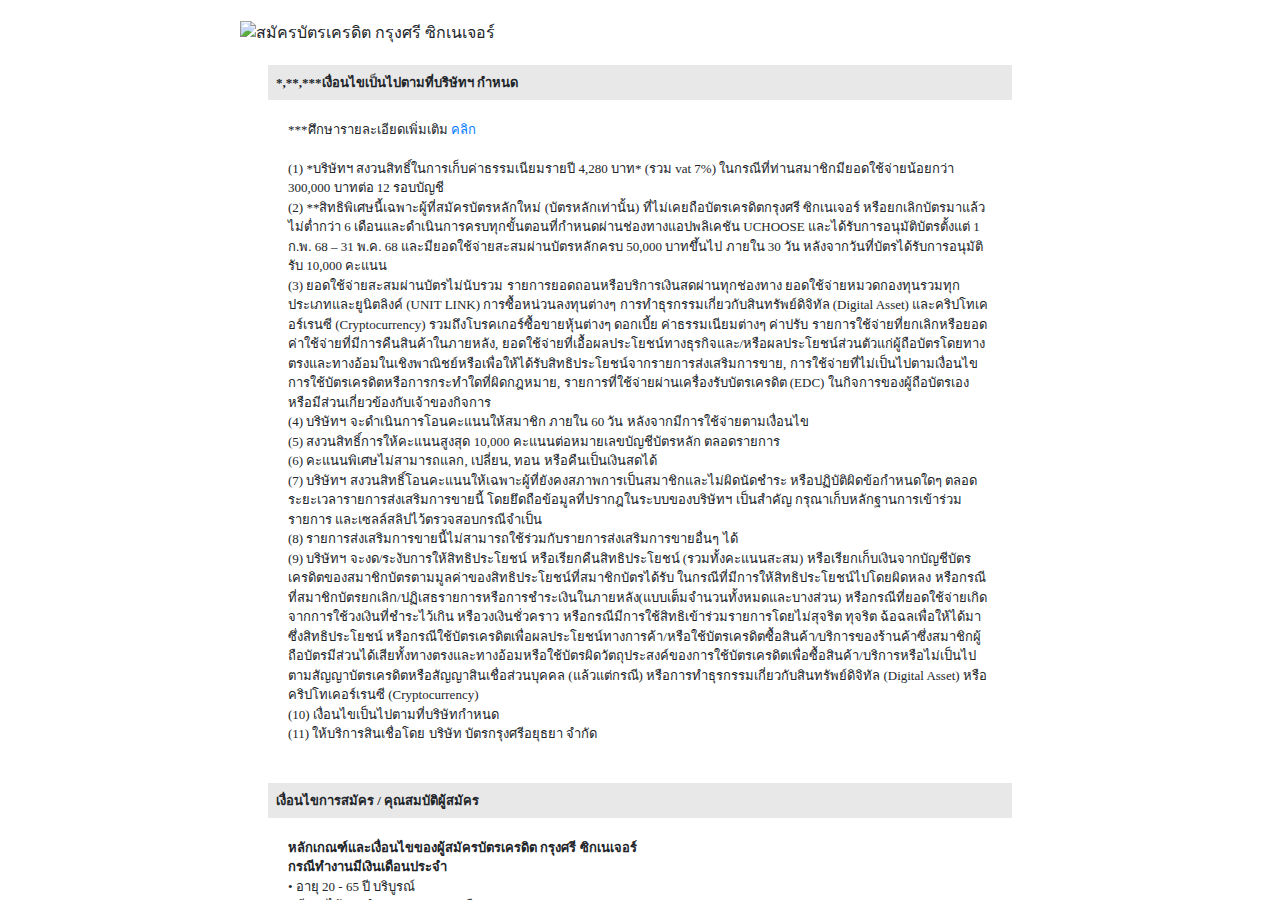
==== index.html @ 731d0615 "update" ====
<!DOCTYPE html>
<!-- saved from url=(0069)https://www.krungsricard.com/th/LandingPage/digital-lending-signature -->
<html>

<meta http-equiv="Content-Type" content="text/html; charset=UTF-8">
<link rel="stylesheet" href="./digital-lending-signature_files/font-awesome.min.css">

<!-- CookieConsent -->
<meta name="google-site-verification" content="HAxby0Kkz0b5xHrPKI75hPkQdBOJKYK7zUIDGdeRnGY">
<!-- CookieConsent -->

<meta http-equiv="Cache-Control" content="Public,max-age=600,must-revalidate">
<meta http-equiv="Cache-Control" content="no-cache, no-store">
<meta http-equiv="Pragma" content="no-cache">
<meta http-equiv="Expires" content="0">
<meta name="robots" content="noodp">
<meta name="googlebot" value="noimageindex,index,follow">
<meta name="viewport" content="width=device-width, initial-scale=1, maximum-scale=1">

<meta http-equiv="X-UA-Compatible" content="IE=edge, chrome=1">
<meta http-equiv="content-language" content="th-th">

<link href="https://fonts.googleapis.com/icon?family=Material+Icons" rel="stylesheet">
<link rel="stylesheet" href="./digital-lending-signature_files/stylesheet.css">
<link rel="stylesheet" href="./digital-lending-signature_files/bootstrap.min.css">
<link rel="stylesheet" href="./digital-lending-signature_files/swiper.min.css">
<link rel="stylesheet" href="./digital-lending-signature_files/cookiealert.css">
<link rel="stylesheet" href="./digital-lending-signature_files/main.css">
<link rel="stylesheet" href="./digital-lending-signature_files/stylesheet(1).css">
<script type="text/javascript" src="./digital-lending-signature_files/jquery.min.js"></script>

<head>

  <!-- Start VWO Async SmartCode -->
  <link rel="preconnect" href="https://dev.visualwebsiteoptimizer.com/">
  <script type="text/javascript" id="vwoCode">
    window._vwo_code || (function () {
      var account_id = 805184,
        version = 2.0,
        settings_tolerance = 2000,
        hide_element = 'body',
        hide_element_style = 'opacity:0 !important;filter:alpha(opacity=0) !important;background:none !important',
        /* DO NOT EDIT BELOW THIS LINE */
        f = false, w = window, d = document, v = d.querySelector('#vwoCode'), cK = '_vwo_' + account_id + '_settings', cc = {}; try { var c = JSON.parse(localStorage.getItem('_vwo_' + account_id + '_config')); cc = c && typeof c === 'object' ? c : {} } catch (e) { } var stT = cc.stT === 'session' ? w.sessionStorage : w.localStorage; code = { use_existing_jquery: function () { return typeof use_existing_jquery !== 'undefined' ? use_existing_jquery : undefined }, library_tolerance: function () { return typeof library_tolerance !== 'undefined' ? library_tolerance : undefined }, settings_tolerance: function () { return cc.sT || settings_tolerance }, hide_element_style: function () { return '{' + (cc.hES || hide_element_style) + '}' }, hide_element: function () { return typeof cc.hE === 'string' ? cc.hE : hide_element }, getVersion: function () { return version }, finish: function () { if (!f) { f = true; var e = d.getElementById('_vis_opt_path_hides'); if (e) e.parentNode.removeChild(e) } }, finished: function () { return f }, load: function (e) { var t = this.getSettings(), n = d.createElement('script'), i = this; if (t) { n.textContent = t; d.getElementsByTagName('head')[0].appendChild(n); if (!w.VWO || VWO.caE) { stT.removeItem(cK); i.load(e) } } else { n.fetchPriority = 'high'; n.src = e; n.type = 'text/javascript'; n.onerror = function () { _vwo_code.finish() }; d.getElementsByTagName('head')[0].appendChild(n) } }, getSettings: function () { try { var e = stT.getItem(cK); if (!e) { return } e = JSON.parse(e); if (Date.now() > e.e) { stT.removeItem(cK); return } return e.s } catch (e) { return } }, init: function () { if (d.URL.indexOf('__vwo_disable__') > -1) return; var e = this.settings_tolerance(); w._vwo_settings_timer = setTimeout(function () { _vwo_code.finish(); stT.removeItem(cK) }, e); var t = d.currentScript, n = d.createElement('style'), i = this.hide_element(), r = t && !t.async && i ? i + this.hide_element_style() : '', c = d.getElementsByTagName('head')[0]; n.setAttribute('id', '_vis_opt_path_hides'); v && n.setAttribute('nonce', v.nonce); n.setAttribute('type', 'text/css'); if (n.styleSheet) n.styleSheet.cssText = r; else n.appendChild(d.createTextNode(r)); c.appendChild(n); this.load('https://dev.visualwebsiteoptimizer.com/j.php?a=' + account_id + '&u=' + encodeURIComponent(d.URL) + '&vn=' + version) } }; w._vwo_code = code; code.init();
    })();
  </script>
  <script fetchpriority="high" src="./digital-lending-signature_files/j.php" type="text/javascript"></script>
  <!-- End VWO Async SmartCode -->
  <style>
    .spantree-toggler {
      position: fixed;
      padding: 4px 8px;
      top: calc(40% + var(--header-height, 0px) + var(--top-bar-height, 0px) + var(--system-header-height, 0px) + var(--performance-bar-height, 0px));
      transform: rotate(-90deg);
      transform-origin: top left;
      border-radius: 0px 0px 4px 4px;
      cursor: pointer;
      z-index: 10;
      box-shadow: 0px 0px 5px #000000d9;
      color: white;
      background: rgb(77, 61, 146);
    }

    /*# sourceMappingURL=[data-uri] */
  </style>
  <style>
    .spantree-loader {
      border-color: #f3f3f3;
      border-radius: 50%;
      border-style: solid;
      border-top-color: rgb(237, 153, 44);
      -webkit-animation: spantree-loader-spin 2s linear infinite;
      /* Safari */
      animation: spantree-loader-spin 2s linear infinite;
    }

    /* Safari */
    @-webkit-keyframes spantree-loader-spin {
      0% {
        -webkit-transform: rotate(0deg);
      }

      100% {
        -webkit-transform: rotate(360deg);
      }
    }

    @keyframes spantree-loader-spin {
      0% {
        transform: rotate(0deg);
      }

      100% {
        transform: rotate(360deg);
      }
    }

    /*# sourceMappingURL=[data-uri] */
  </style>
  <style>
    .spantree-tree-element {
      padding: 2px 15px 2px 0px;
      display: flex;
      height: 24px;
      align-items: center;
      width: max-content;
      text-decoration: none;
      color: inherit;
    }

    .spantree-tree-element:hover {
      text-decoration: none;
      color: inherit;
    }

    .spantree-child-list {
      list-style-type: none;
      padding: 0px 0px 0px 20px;
    }

    .spantree-tree-icon {
      width: 16px;
      text-align: center;
      margin-right: 2px;
      padding-bottom: 2px;
    }

    .spantree-file-icon {
      width: 22px;
      text-align: left;
    }

    .spantree-file-icon i {
      font-style: normal;
    }

    .spantree-item-name {
      width: max-content;
    }

    .spantree-arrow {
      font-style: normal;
    }

    .spantree-full-width-row {
      position: absolute;
      height: 24px;
      width: 100%;
      left: 0px;
      z-index: 5;
      opacity: 25%;
      background: transparent;
      transition: 0.2s background;
      box-sizing: border-box;
    }

    .spantree-full-width-row:hover {
      background: #6464ff;
      cursor: pointer;
    }

    .spantree-full-width-row:active {
      background: blue;
    }

    .spantree-active-row {
      border: 3px solid black;
      background: darkslategrey;
    }

    /*# sourceMappingURL=[data-uri] */
  </style>
  <style>
    .spantree-loader-wrapper {
      height: 100%;
      display: flex;
      justify-content: center;
      align-content: center;
      align-items: center;
    }

    .spantree-tree-list {
      scroll-behavior: smooth;
      overflow-y: auto;
      height: calc(100vh - 40px);
    }

    .spantree-tree-list::-webkit-scrollbar-track {
      background-color: #c9c9c9;
    }

    .spantree-tree-list::-webkit-scrollbar-corner {
      background-color: #c9c9c9;
    }

    .spantree-tree-list::-webkit-scrollbar {
      width: 8px;
      height: 8px;
    }

    .spantree-tree-list::-webkit-scrollbar-thumb {
      border-radius: 10px;
      -webkit-box-shadow: inset 0 0 6px rgba(0, 0, 0, 0.3);
      background-color: rgba(0, 0, 0, 0.5);
    }

    .spantree-parent-list {
      font-size: 0.875rem;
      padding: 0px 0px 0px 5px;
      list-style-type: none;
      width: max-content;
      min-width: 100%;
      position: relative;
    }

    /*# sourceMappingURL=[data-uri] */
  </style>
  <style>
    .spantree-resizer {
      width: 8px;
      position: relative;
      opacity: 100%;
    }

    .spantree-resizer:hover {
      cursor: col-resize;
    }

    /*# sourceMappingURL=[data-uri] */
  </style>
  <style>
    .spantree-tree-pane {
      position: fixed;
      display: flex;
      box-sizing: border-box;
      height: 100%;
      right: 0px !important;
      top: calc(0px + var(--header-height, 0px)) !important;
      bottom: 0px !important;
      left: 0px !important;
      font-size: 0.8em;
      z-index: 1000;
      transform: translate3d(0px, 0px, 0px);
      transition: transform 0.2s ease 0s;
      box-shadow: 2px 0px 8px #00000070;
    }

    .spantree-pane-main {
      height: 100%;
      width: 100%;
      position: absolute;
    }

    .spantree-pane-header {
      height: var(--top-bar-height, 40px);
      background-color: rgb(77, 61, 146);
      border-bottom: 1px #404040 solid;
      color: white;
      padding: 5px;
      display: flex;
      flex-direction: column;
      justify-content: space-around;
    }

    .spantree-close-button {
      cursor: pointer;
      margin: 0 4px;
    }

    .spantree-spread {
      display: flex;
      justify-content: space-between;
    }

    .spantree-tree-body {
      height: 100%;
      width: 100%;
    }

    .spantree-pane-details {
      display: inline-block;
      overflow: hidden;
      white-space: nowrap;
      text-overflow: ellipsis;
      font-weight: bold;
    }

    .spantree-pane-icons {
      min-width: 35px;
    }

    /*# sourceMappingURL=[data-uri] */
  </style>
  <style>
    .spantree-backdrop {
      width: 100%;
      height: 100%;
      position: fixed;
      z-index: 5000;
      left: 0;
      top: 0;
      background-color: rgba(0, 0, 0, 0.3);
    }

    /*# sourceMappingURL=[data-uri] */
  </style>
  <style>
    .spantree-search {
      position: fixed;
      z-index: 6000;
      background-color: white;
      min-width: 40%;
      border: 1px solid #ccc;
      box-shadow: 0px 0px 10px #00000040;
      left: 30%;
      top: 12%;
      box-sizing: border-box;
      border-radius: 3px;
      transition: all 0.3s ease-out;
    }

    .spantree-searchbar {
      padding: 10px;
    }

    .spantree-searchbar input {
      width: 100%;
      padding: 8px;
      border: 1px solid #bbbbbb;
      box-sizing: border-box;
    }

    .spantree-searchbar input:focus {
      border: 1px solid rgb(77, 61, 146);
      outline: none;
      box-shadow: 0px 0px 10px rgba(77, 61, 146, 0.25);
    }

    .spantree-search-results {
      overflow-y: scroll;
      overflow-x: hidden;
      max-height: 35vh;
    }

    .spantree-results-loading {
      color: grey;
    }

    .spantree-search-result {
      overflow-x: auto;
      padding: 5px 15px;
    }

    .spantree-search-result:hover {
      cursor: pointer;
    }

    .spantree-result-active {
      background: rgba(211, 211, 211, 0.5);
    }

    .spantree-search-result::-webkit-scrollbar {
      height: 0px;
    }

    .spantree-search-file {
      display: flex;
      font-size: 15px;
    }

    .spantree-search-filename {
      font-weight: 600;
      padding-left: 2px;
    }

    .spantree-search-filelocation {
      color: #919191;
      padding-left: 23px;
    }

    .spantree-in-fzy {
      color: rgb(77, 61, 146);
      font-weight: bold;
    }

    .spantree-search-term {
      margin-right: 10px;
    }

    .spantree-search-help {
      padding: 3px 8px 6px 8px;
      border-top: 1px solid #dddddd;
      font-size: 14px;
    }

    .spantree-search-help code {
      padding: 4px 6px;
    }

    .spantree-search-help-item {
      padding-right: 16px;
    }

    .spantree-search-help-item-icon {
      position: relative;
      font-size: 18px;
      top: 2px;
    }

    /*# sourceMappingURL=[data-uri] */
  </style>
  <style>
    /*# sourceMappingURL=[data-uri] */
  </style>
  <style type="text/css">
    .lf-progress {
      -webkit-appearance: none;
      -moz-apperance: none;
      width: 100%;
      /* margin: 0 10px; */
      height: 4px;
      border-radius: 3px;
      cursor: pointer;
    }

    .lf-progress:focus {
      outline: none;
      border: none;
    }

    .lf-progress::-moz-range-track {
      cursor: pointer;
      background: none;
      border: none;
      outline: none;
    }

    .lf-progress::-webkit-slider-thumb {
      -webkit-appearance: none !important;
      height: 13px;
      width: 13px;
      border: 0;
      border-radius: 50%;
      background: #0fccce;
      cursor: pointer;
    }

    .lf-progress::-moz-range-thumb {
      -moz-appearance: none !important;
      height: 13px;
      width: 13px;
      border: 0;
      border-radius: 50%;
      background: #0fccce;
      cursor: pointer;
    }

    .lf-progress::-ms-track {
      width: 100%;
      height: 3px;
      cursor: pointer;
      background: transparent;
      border-color: transparent;
      color: transparent;
    }

    .lf-progress::-ms-fill-lower {
      background: #ccc;
      border-radius: 3px;
    }

    .lf-progress::-ms-fill-upper {
      background: #ccc;
      border-radius: 3px;
    }

    .lf-progress::-ms-thumb {
      border: 0;
      height: 15px;
      width: 15px;
      border-radius: 50%;
      background: #0fccce;
      cursor: pointer;
    }

    .lf-progress:focus::-ms-fill-lower {
      background: #ccc;
    }

    .lf-progress:focus::-ms-fill-upper {
      background: #ccc;
    }

    .lf-player-container :focus {
      outline: 0;
    }

    .lf-popover {
      position: relative;
    }

    .lf-popover-content {
      display: inline-block;
      position: absolute;
      opacity: 1;
      visibility: visible;
      transform: translate(0, -10px);
      box-shadow: 0 2px 5px 0 rgba(0, 0, 0, 0.26);
      transition: all 0.3s cubic-bezier(0.75, -0.02, 0.2, 0.97);
    }

    .lf-popover-content.hidden {
      opacity: 0;
      visibility: hidden;
      transform: translate(0, 0px);
    }

    .lf-player-btn-container {
      display: flex;
      align-items: center;
    }

    .lf-player-btn {
      cursor: pointer;
      fill: #999;
      width: 14px;
    }

    .lf-player-btn.active {
      fill: #555;
    }

    .lf-popover {
      position: relative;
    }

    .lf-popover-content {
      display: inline-block;
      position: absolute;
      background-color: #ffffff;
      opacity: 1;

      transform: translate(0, -10px);
      box-shadow: 0 2px 5px 0 rgba(0, 0, 0, 0.26);
      transition: all 0.3s cubic-bezier(0.75, -0.02, 0.2, 0.97);
      padding: 10px;
    }

    .lf-popover-content.hidden {
      opacity: 0;
      visibility: hidden;
      transform: translate(0, 0px);
    }

    .lf-arrow {
      position: absolute;
      z-index: -1;
      content: '';
      bottom: -9px;
      border-style: solid;
      border-width: 10px 10px 0px 10px;
    }

    .lf-left-align,
    .lf-left-align .lfarrow {
      left: 0;
      right: unset;
    }

    .lf-right-align,
    .lf-right-align .lf-arrow {
      right: 0;
      left: unset;
    }

    .lf-text-input {
      border: 1px #ccc solid;
      border-radius: 5px;
      padding: 3px;
      width: 60px;
      margin: 0;
    }

    .lf-color-picker {
      display: flex;
      flex-direction: row;
      justify-content: space-between;
      height: 90px;
    }

    .lf-color-selectors {
      display: flex;
      flex-direction: column;
      justify-content: space-between;
    }

    .lf-color-component {
      display: flex;
      flex-direction: row;
      font-size: 12px;
      align-items: center;
      justify-content: center;
    }

    .lf-color-component strong {
      width: 40px;
    }

    .lf-color-component input[type='range'] {
      margin: 0 0 0 10px;
    }

    .lf-color-component input[type='number'] {
      width: 50px;
      margin: 0 0 0 10px;
    }

    .lf-color-preview {
      font-size: 12px;
      display: flex;
      flex-direction: column;
      align-items: center;
      justify-content: space-between;
      padding-left: 5px;
    }

    .lf-preview {
      height: 60px;
      width: 60px;
    }

    .lf-popover-snapshot {
      width: 150px;
    }

    .lf-popover-snapshot h5 {
      margin: 5px 0 10px 0;
      font-size: 0.75rem;
    }

    .lf-popover-snapshot a {
      display: block;
      text-decoration: none;
    }

    .lf-popover-snapshot a:before {
      content: '⥼';
      margin-right: 5px;
    }

    .lf-popover-snapshot .lf-note {
      display: block;
      margin-top: 10px;
      color: #999;
    }

    .lf-player-controls>div {
      margin-right: 5px;
      margin-left: 5px;
    }

    .lf-player-controls>div:first-child {
      margin-left: 0px;
    }

    .lf-player-controls>div:last-child {
      margin-right: 0px;
    }
  </style>
</head>

<body>
  <section class="">
    <div
      style="background-color: #ffffff; position: fixed; top: 0; left: 0; z-index: 999999; width: 100%; height: 100%; padding: 20px; overflow-x: auto;">
      <div style="max-width:800px;margin:0 auto;"><img alt="สมัครบัตรเครดิต กรุงศรี ซิกเนเจอร์" class="img-responsive"
          src="https://www.krungsricard.com/KrungsriCreditCard/media/html/UChoose_Banner_Signature-ACQ-Feb-Jun25.jpg"
          width="100%">
        <table align="center" border="0" cellpadding="0" width="88%">
          <tbody>
            <tr>
              <td>&nbsp;</td>
            </tr>
          </tbody>
        </table>
        <font size="2"> </font>

        <table align="center" border="0" cellpadding="0" width="93%">
          <tbody>
            <tr>
              <td>
                <table bgcolor="#ece9e9" border="0" cellpadding="8" cellspacing="0" style="width:100%;">
                  <tbody>
                    <tr>
                      <td bgcolor="#e8e8e8">
                        <font size="2"><b>*,**,***เงื่อนไขเป็นไปตามที่บริษัทฯ กำหนด</b></font>
                      </td>
                    </tr>
                  </tbody>
                </table>
              </td>
            </tr>
          </tbody>
        </table>
        <font size="2"> </font>

        <table align="center" border="0" cellpadding="0" width="88%">
          <tbody>
            <tr>
              <td><br>
                <font size="2">***ศึกษารายละเอียดเพิ่มเติม&nbsp;<a
                    href="https://www.krungsricard.com/th/Product/creditcard/Krungsri-signature">คลิก</a></font><br>
                <br>
                (1) *บริษัทฯ สงวนสิทธิ์ในการเก็บค่าธรรมเนียมรายปี 4,280 บาท* (รวม vat 7%)
                ในกรณีที่ท่านสมาชิกมียอดใช้จ่ายน้อยกว่า 300,000 บาทต่อ 12 รอบบัญชี<br>
                (2) **สิทธิพิเศษนี้เฉพาะผู้ที่สมัครบัตรหลักใหม่ (บัตรหลักเท่านั้น) ที่ไม่เคยถือบัตรเครดิตกรุงศรี
                ซิกเนเจอร์ หรือยกเลิกบัตรมาแล้วไม่ต่ำกว่า 6 เดือนและดำเนินการครบทุกขั้นตอนที่กำหนดผ่านช่องทางแอปพลิเคชัน
                UCHOOSE และได้รับการอนุมัติบัตรตั้งแต่ 1 ก.พ. 68 – 31 พ.ค. 68 และมียอดใช้จ่ายสะสมผ่านบัตรหลักครบ 50,000
                บาทขึ้นไป ภายใน 30 วัน หลังจากวันที่บัตรได้รับการอนุมัติ รับ 10,000 คะแนน<br>
                (3) ยอดใช้จ่ายสะสมผ่านบัตรไม่นับรวม รายการยอดถอนหรือบริการเงินสดผ่านทุกช่องทาง
                ยอดใช้จ่ายหมวดกองทุนรวมทุกประเภทและยูนิตลิงค์ (UNIT LINK) การซื้อหน่วนลงทุนต่างๆ
                การทำธุรกรรมเกี่ยวกับสินทรัพย์ดิจิทัล (Digital Asset) และคริปโทเคอร์เรนซี (Cryptocurrency)
                รวมถึงโบรคเกอร์ซื้อขายหุ้นต่างๆ ดอกเบี้ย ค่าธรรมเนียมต่างๆ ค่าปรับ
                รายการใช้จ่ายที่ยกเลิกหรือยอดค่าใช้จ่ายที่มีการคืนสินค้าในภายหลัง,
                ยอดใช้จ่ายที่เอื้อผลประโยชน์ทางธุรกิจและ/หรือผลประโยชน์ส่วนตัวแก่ผู้ถือบัตรโดยทางตรงและทางอ้อมในเชิงพาณิชย์หรือเพื่อให้ได้รับสิทธิประโยชน์จากรายการส่งเสริมการขาย,
                การใช้จ่ายที่ไม่เป็นไปตามเงื่อนไขการใช้บัตรเครดิตหรือการกระทำใดที่ผิดกฎหมาย,
                รายการที่ใช้จ่ายผ่านเครื่องรับบัตรเครดิต (EDC) ในกิจการของผู้ถือบัตรเอง
                หรือมีส่วนเกี่ยวข้องกับเจ้าของกิจการ<br>
                (4) บริษัทฯ จะดำเนินการโอนคะแนนให้สมาชิก ภายใน 60 วัน หลังจากมีการใช้จ่ายตามเงื่อนไข<br>
                (5) สงวนสิทธิ์การให้คะแนนสูงสุด 10,000 คะแนนต่อหมายเลขบัญชีบัตรหลัก ตลอดรายการ<br>
                (6) คะแนนพิเศษไม่สามารถแลก, เปลี่ยน, ทอน หรือคืนเป็นเงินสดได้<br>
                (7) บริษัทฯ สงวนสิทธิ์โอนคะแนนให้เฉพาะผู้ที่ยังคงสภาพการเป็นสมาชิกและไม่ผิดนัดชำระ
                หรือปฏิบัติผิดข้อกำหนดใดๆ ตลอดระยะเวลารายการส่งเสริมการขายนี้ โดยยึดถือข้อมูลที่ปรากฎในระบบของบริษัทฯ
                เป็นสำคัญ กรุณาเก็บหลักฐานการเข้าร่วมรายการ และเซลล์สลิปไว้ตรวจสอบกรณีจำเป็น<br>
                (8) รายการส่งเสริมการขายนี้ไม่สามารถใช้ร่วมกับรายการส่งเสริมการขายอื่นๆ ได้<br>
                (9) บริษัทฯ จะงด/ระงับการให้สิทธิประโยชน์ หรือเรียกคืนสิทธิประโยชน์ (รวมทั้งคะแนนสะสม)
                หรือเรียกเก็บเงินจากบัญชีบัตรเครดิตของสมาชิกบัตรตามมูลค่าของสิทธิประโยชน์ที่สมาชิกบัตรได้รับ
                ในกรณีที่มีการให้สิทธิประโยชน์ไปโดยผิดหลง
                หรือกรณีที่สมาชิกบัตรยกเลิก/ปฏิเสธรายการหรือการชำระเงินในภายหลัง(แบบเต็มจำนวนทั้งหมดและบางส่วน)
                หรือกรณีที่ยอดใช้จ่ายเกิดจากการใช้วงเงินที่ชำระไว้เกิน หรือวงเงินชั่วคราว
                หรือกรณีมีการใช้สิทธิเข้าร่วมรายการโดยไม่สุจริต ทุจริต ฉ้อฉลเพื่อให้ได้มาซึ่งสิทธิประโยชน์
                หรือกรณีใช้บัตรเครดิตเพื่อผลประโยชน์ทางการค้า/หรือใช้บัตรเครดิตซื้อสินค้า/บริการของร้านค้าซึ่งสมาชิกผู้ถือบัตรมีส่วนได้เสียทั้งทางตรงและทางอ้อมหรือใช้บัตรผิดวัตถุประสงค์ของการใช้บัตรเครดิตเพื่อซื้อสินค้า/บริการหรือไม่เป็นไปตามสัญญาบัตรเครดิตหรือสัญญาสินเชื่อส่วนบุคคล
                (แล้วแต่กรณี) หรือการทำธุรกรรมเกี่ยวกับสินทรัพย์ดิจิทัล (Digital Asset) หรือคริปโทเคอร์เรนซี
                (Cryptocurrency)<br>
                (10) เงื่อนไขเป็นไปตามที่บริษัทกำหนด<br>
                (11) ให้บริการสินเชื่อโดย บริษัท บัตรกรุงศรีอยุธยา จำกัด<br>
                <br>
                <font size="2">
                  <font size="2">&nbsp;</font>
                </font>
              </td>
            </tr>
          </tbody>
        </table>

        <table align="center" border="0" cellpadding="0" width="93%">
          <tbody>
            <tr>
              <td>
                <table bgcolor="#ece9e9" border="0" cellpadding="8" cellspacing="0" style="width:100%;">
                  <tbody>
                    <tr>
                      <td bgcolor="#e8e8e8">
                        <font size="2"><strong>เงื่อนไขการสมัคร / คุณสมบัติผู้สมัคร</strong></font>
                      </td>
                    </tr>
                  </tbody>
                </table>
              </td>
            </tr>
          </tbody>
        </table>
        <font size="2"> </font>

        <table align="center" border="0" cellpadding="0" width="88%">
          <tbody>
            <tr>
              <td>
                <table border="0" cellpadding="0" cellspacing="0" width="100%">
                  <tbody>
                    <tr>
                      <td><br>
                        <font size="2"><strong>หลักเกณฑ์และเงื่อนไขของผู้สมัครบัตรเครดิต กรุงศรี ซิกเนเจอร์</strong><br>
                          <strong>กรณีทำงานมีเงินเดือนประจำ</strong><br>
                          • อายุ 20 - 65 ปี บริบูรณ์<br>
                          • มีรายได้ประจำ 70,000 บาทต่อเดือน<br>
                          • มีเบอร์โทรศัพท์มือถือ และที่ทำงานที่สามารถติดต่อได้<br>
                          <br>
                          <strong>เอกสารประกอบการพิจารณา</strong><br>
                          <strong>ผู้สมัครบัตรหลัก</strong><br>
                          • สำเนาบัตรประชาชนด้านหน้าและด้านหลัง<br>
                          • สลิปเงินเดือนที่พิมพ์จากคอมพิวเตอร์เดือนล่าสุด หรือหนังสือรับรองรายได้<br>
                          • สำเนาหน้าแรกของบัญชีธนาคารและส่วนที่เป็นบัญชีเงินเดือนเข้านับจากปัจจุบันย้อนหลัง 6 เดือน<br>
                          <br>
                          <strong>กรณีประกอบธุรกิจส่วนตัวหรือเจ้าของธุรกิจ</strong><br>
                          • มีกระแสเงินหมุนเวียนบัญชีธนาคารขาเข้าย้อนหลัง 6 เดือน นับจากเดือนปัจจุบัน ขั้นต่ำต่อเดือน
                          1,400,000 บาท<br>
                          • อายุ 20 - 65 ปี บริบูรณ์<br>
                          • บัญชีธนาคารเปิดมานานกว่า 1 ปี<br>
                          • จดทะเบียนการค้า/บริษัท/ห้างหุ้นส่วน ตั้งแต่ 1 ปีขึ้นไป<br>
                          • มีเบอร์โทรศัพท์มือถือ และที่ทำงานที่สามารถติดต่อได้<br>
                          <br>
                          <strong>เอกสารประกอบการพิจารณา<br>
                            ผู้สมัครบัตรหลัก</strong><br>
                          • สำเนาบัตรประชาชนด้านหน้าและด้านหลัง<br>
                          • ใบทะเบียนการค้า หรือหนังสือรับรองบริษัท หรือห้างหุ้นส่วน&nbsp;<br>
                          • สำเนาหน้าแรกของบัญชีธนาคารและส่วนที่เป็นรายการนับจากปัจจุบันยัอนหลัง 6 เดือน
                          (ควรเป็นบัญชีประเภทออมทรัพย์หรือกระแสรายวันที่ใช้หมุนเวียนเงินของกิจการ) กรณีใช้บัญชีบริษัท
                          ให้แนบสำเนาบัญชีรายชื่อผู้ถือหุ้นปัจจุบัน
                        </font><br>
                        <br>
                        &nbsp;
                      </td>
                    </tr>
                  </tbody>
                </table>
              </td>
            </tr>
          </tbody>
        </table>
        <font size="2"> </font>

        <table align="center" border="0" cellpadding="0" width="93%">
          <tbody>
            <tr>
              <td>
                <table bgcolor="#ece9e9" border="0" cellpadding="8" cellspacing="0" style="width:100%;">
                  <tbody>
                    <tr>
                      <td bgcolor="#e8e8e8">
                        <font size="2">
                          <font color="#000" size="2">
                            <font color="#000"><strong>อัตราดอกเบี้ย ค่าบริการ
                                ค่าปรับและค่าธรรมเนียมประเภทต่างๆ</strong></font>
                          </font>
                        </font>
                      </td>
                    </tr>
                  </tbody>
                </table>
              </td>
            </tr>
          </tbody>
        </table>
        <font size="2">
          <font color="#000" size="2">
            <font color="#000"> </font>
          </font>
        </font>

        <table align="center" border="0" cellpadding="0" width="88%">
          <tbody>
            <tr>
              <td><br>
                <font size="2">
                  <font color="#000" size="2">
                    <font color="#000"><a href="./digital-lending-signature_files/fee-table.jpg"><img
                          alt="บัตรเครดิต กรุงศรี" class="img-responsive"
                          src="https://www.krungsricard.com/KrungsriCreditCard/media/dlanding/fee-table.jpg"
                          style="width: 100%;"></a></font><br>
                    &nbsp;
                  </font>
                </font>
              </td>
            </tr>
          </tbody>
        </table>
      </div>
    </div>

    <style type="text/css">
      #get-header {
        display: none;
      }

      header .ctn-main-menu {
        display: none;
      }

      .footer-mb-bottom {
        display: none;
      }

      .fb-root {
        display: none;
      }

      .cookieModal {
        display: none;
      }

      .fb-customerchat {
        display: none;
      }

      footer .footer-tp {
        display: none;
      }

      footer .footer-bp {
        display: none;
      }

      li {
        font-size: 13px;
      }

      table {
        border-collapse: collapse;
        font-size: 13px;
      }
    </style>

    <style type="text/css">
      #get-header {
        display: none;
      }

      header .ctn-main-menu {
        display: none;
      }

      .footer-mb-bottom {
        display: none;
      }

      .fb-root {
        display: none;
      }

      .cookieModal {
        display: none;
      }

      .fb-customerchat {
        display: none;
      }

      footer .footer-tp {
        display: none;
      }

      footer .footer-bp {
        display: none;
      }
    </style>

  </section>
  <section id="RegOnlineForm" class="ctn-regis-form pd-0" style=" height: 100%; padding-bottom: 150px;">
    <div class="container">
      <div class="row justify-content-center">
        <style>
          .ctn-regis-form h3 {
            margin-top: 30px;
          }

          label {
            color: #58595B;
          }

          #condition_form {
            text-align: left;
            padding: 0.5rem 0;
            color: #58595B;
            display: block;
          }

          #condition_form img {
            width: 100px !important;
            height: 100px !important;
          }

          input[type="submit"] {
            position: absolute;
            bottom: -240px;
            margin: 0 auto 60px auto;
            left: 50%;
            transform: translateX(-50%);
          }
        </style>
        <div class="col-12 col-lg-8 regis-custom-form position-relative" style="">

        </div>
        <div id="condition_form" class="col-12 col-lg-8 pd-15"></div>
        <div class="col-12 col-lg-8 captcha d-none">
          <div class="row">
            <div class="col-6 col-lg-3">
              <input name="code" class="form-control my-0" placeholder=""
                style="border: solid 1px #dee2e6; border-radius: 0; ">
            </div>
            <div class="col-4 col-lg-3 text-left" style="height: 40px;">
              <canvas id="canvas" style="height: 40px; width: auto;" width="100" height="40"></canvas>
            </div>
          </div>
        </div>
      </div>
    </div>
  </section>
  <style type="text/css">
    #get-header {
      display: none;
    }

    header .ctn-main-menu {
      display: none;
    }

    .footer-mb-bottom {
      display: none;
    }

    .fb-root {
      display: none;
    }

    .cookieModal {
      display: none;
    }

    .fb-customerchat {
      display: none;
    }

    footer .footer-tp {
      display: none;
    }

    footer .footer-bp {
      display: none;
    }
  </style>
  <script type="text/javascript" src="./digital-lending-signature_files/jquery-captcha.min.js"></script>

  <script>
    const captcha = new Captcha($("#canvas"), {
      length: 4,
    });

    $(document).ready(function () {
      let check_booleen = $("#statueHidden").text();

      if (check_booleen == "True") {
        $('#get-header').addClass("d-none");
        $('#get-footer').addClass("d-none");

      }

      else if (check_booleen == "False") {
        $('#get-header').addClass("d-block");
        $('#get-footer').addClass("d-block");
      }


      var status = false;
      var form_id = $('form').attr('id');

      if (form_id == undefined) {
        $('.captcha').addClass('d-none');
        $('#RegOnlineForm').addClass('pd-0');
        $('.pd-top-30').addClass('pd-0');
      }

      function getUrlParameter(sParam) {
        var sPageURL = window.location.search.substring(1),
          sURLVariables,
          sParameterName,
          i;

        var sPageURLSplit = window.location.hash.split('?');

        if (sPageURLSplit.length == 1) {
          sURLVariables = sPageURL.split('&');
        }

        if (sPageURLSplit.length == 2) {
          sURLVariables = sPageURLSplit[1].split('&');
        }

        for (i = 0; i < sURLVariables.length; i++) {
          sParameterName = sURLVariables[i].split('=');

          if (sParameterName[0] === sParam) {
            return sParameterName[1] === undefined ? true : decodeURIComponent(sParameterName[1]);
          }
        }
      }




      let utm_source = getUrlParameter('utm_source')
      let utm_medium = getUrlParameter('utm_medium');
      let utm_campaign = getUrlParameter('utm_campaign');
      let utm_term = getUrlParameter('utm_term');
      let utm_content = getUrlParameter('utm_content');
      let utm_gclid = getUrlParameter('gclid');

      $('input[type="submit"]').on('click', function () {

        let code = $('input[name="code"]').val();
        let getStatus = captcha.valid($('input[name="code"]').val());
        status = getStatus;



        if (status == true) {

          $('#' + form_id + '_utm_source_Value').val(utm_source);
          $('#' + form_id + '_utm_medium_Value').val(utm_medium);
          $('#' + form_id + '_utm_campaign_Value').val(utm_campaign);
          $('#' + form_id + '_utm_term_Value').val(utm_term);
          $('#' + form_id + '_utm_content_Value').val(utm_content);
          $('#' + form_id + '_ReferrerSource_Value').val("");
          $('#' + form_id + '_GoogleClickID_Value').val(utm_gclid);
          $('#' + form_id + '_Status_SelectedValue').val("รอดำเนินการ");
          // sc code //
          $('#' + form_id + '_code_Value').val(code);
          $('#' + form_id + '_CardForRegister_Value').val();
          //alert(code);

        }

        else if (status == false) {
          status = false;
          alert("กรุณากรอกรหัสยืนยันมาตรฐานความปลอดภัยของเว็บไซต์");
          return false;
          //location.reload();
        }
      });
    });
  </script>

</body>

</html>
---- digital-lending-signature_files/stylesheet.css ----
/*! Generated by Font Squirrel (https://www.fontsquirrel.com) on August 27, 2020 */



@font-face {
    font-family: 'krungsri_simplemedium';
    src: url('krungsri_simple_med-webfont.eot');
    src: url('krungsri_simple_med-webfont.eot?#iefix') format('embedded-opentype'),
         url('krungsri_simple_med-webfont.woff2') format('woff2'),
         url('krungsri_simple_med-webfont.woff') format('woff'),
         url('krungsri_simple_med-webfont.ttf') format('truetype');
    font-weight: normal;
    font-style: normal;

}
---- digital-lending-signature_files/cookiealert.css ----
/*
 * Bootstrap Cookie Alert by Wruczek
 * https://github.com/Wruczek/Bootstrap-Cookie-Alert
 * Released under MIT license
 */
---- digital-lending-signature_files/main.css ----
@charset "UTF-8";
/********** library **********/
/********** main-style **********/
/********** main-color **********/
/********** main-font **********/
html {
  font-size: 100%; }

body {
  font-family: "krungsri_simplemedium"; }
  body a {
    text-decoration: none !important; }

/* รวบรวม font-size ของทุกๆ กล่องเนื้อหาเอาไว้ที่ส่วนนี้ พร้อมกับตั้งชื่อให้สื่อความหมาย */
/* สร้าง function สำหรับใช้ดึงค่า font-size ตามชื่อกล่องที่ระบุ */
/* สร้าง mixin สำหรับการกำหนด font-size โดยใช้หน่วย rem */
/* example "@include font-size(getFontSize('large'));" */
::-webkit-input-placeholder {
  /* Chrome/Opera/Safari */
  color: #9B9B9B; }

::-moz-placeholder {
  /* Firefox 19+ */
  color: #9B9B9B; }

:-ms-input-placeholder {
  /* IE 10+ */
  color: #9B9B9B; }

:-moz-placeholder {
  /* Firefox 18- */
  color: #9B9B9B; }

dl, ol, ul {
  margin-top: 1rem;
  margin-bottom: 1rem; }

select {
  -webkit-appearance: none;
  -moz-appearance: none;
  text-indent: 1px;
  text-overflow: ''; }

select::-ms-expand {
  display: none; }

/********************************* font ******************************/
h1 {
  font-size: 17px;
  font-size: 1.7rem; }
  @media only screen and (max-width: 480px) {
    h1 {
      font-size: 17px;
      font-size: 1.7rem; } }

h2 {
  font-size: 17px;
  font-size: 1.7rem; }
  @media only screen and (max-width: 480px) {
    h2 {
      font-size: 14px;
      font-size: 1.4rem; } }

h3 {
  font-size: 15px;
  font-size: 1.5rem; }

h4 {
  font-size: 11px;
  font-size: 1.1rem; }
  @media only screen and (max-width: 603px) {
    h4 {
      font-size: 10px;
      font-size: 1rem; } }
  @media only screen and (max-width: 480px) {
    h4 {
      font-size: 10px;
      font-size: 1rem; } }

h5 {
  font-size: 10px;
  font-size: 1rem; }

p {
  font-size: 9px;
  font-size: 0.9rem; }
  @media only screen and (max-width: 480px) {
    p {
      font-size: 8px;
      font-size: 0.8rem; } }

label {
  font-size: 8px;
  font-size: 0.8rem; }
  @media only screen and (max-width: 480px) {
    label {
      font-size: 7px;
      font-size: 0.7rem; } }

.document {
  color: #333;
  font-size: 0.8rem;
  margin: 0.8rem 1rem; }

.disabled {
  display: none; }

/********************************* banner ******************************/
.banner-lg {
  max-width: 100%;
  width: 100%;
  height: auto;
  display: block; }
  @media only screen and (max-width: 603px) {
    .banner-lg {
      display: none; } }

.banner-xs {
  max-width: 100%;
  width: 100%;
  height: auto;
  display: none; }
  @media only screen and (max-width: 603px) {
    .banner-xs {
      display: block; } }

/********************************* button ******************************/
button:focus {
  outline: none; }

.border-0 {
  border: 0; }

.btn-yellow-inline, .btn-brown-inline {
  display: -moz-inline-stack;
  display: inline-block;
  *display: inline;
  vertical-align: top;
  zoom: 1;
  -webkit-border-radius: 10px;
  -moz-border-radius: 10px;
  -ms-border-radius: 10px;
  border-radius: 10px;
  -webkit-transition: 0.4s;
  -moz-transition: 0.4s;
  -ms-transition: 0.4s;
  transition: 0.4s;
  padding: 10px 5px;
  width: 130px;
  background-color: #FFD400;
  text-align: center;
  color: #6F5F5E !important;
  cursor: pointer;
  outline: none;
  border: none; }
  .btn-yellow-inline p, .btn-brown-inline p {
    margin-bottom: 0;
    color: #333; }
  .btn-yellow-inline .ico-location, .btn-brown-inline .ico-location {
    max-width: 15px;
    position: relative;
    top: -3px; }
  .btn-yellow-inline:hover, .btn-brown-inline:hover {
    background-color: #ffe254; }

.btn-brown-inline {
  background-color: #6F5F5E;
  cursor: pointer; }
  .btn-brown-inline p {
    color: #FFF; }
  .btn-brown-inline:hover {
    background-color: #3c3636; }

.btn-yellow-inline-sm {
  display: -moz-inline-stack;
  display: inline-block;
  *display: inline;
  vertical-align: top;
  zoom: 1;
  -webkit-border-radius: 5px;
  -moz-border-radius: 5px;
  -ms-border-radius: 5px;
  border-radius: 5px;
  padding: 5px 15px;
  background-color: #FFD400;
  -webkit-transition: 0.4s;
  -moz-transition: 0.4s;
  -ms-transition: 0.4s;
  transition: 0.4s; }
  .btn-yellow-inline-sm p {
    margin-bottom: 0;
    color: #6F5F5E;
    font-size: 8px;
    font-size: 0.8rem; }
  .btn-yellow-inline-sm:hover {
    background-color: #ffe254; }

.btn-brown-inline-sm {
  display: -moz-inline-stack;
  display: inline-block;
  *display: inline;
  vertical-align: top;
  zoom: 1;
  -webkit-border-radius: 5px;
  -moz-border-radius: 5px;
  -ms-border-radius: 5px;
  border-radius: 5px;
  padding: 5px 15px;
  background-color: #6F5F5E;
  cursor: pointer;
  -webkit-transition: 0.4s;
  -moz-transition: 0.4s;
  -ms-transition: 0.4s;
  transition: 0.4s; }
  .btn-brown-inline-sm p {
    margin-bottom: 0;
    color: #FFF;
    font-size: 8px;
    font-size: 0.8rem; }
  .btn-brown-inline-sm h5 {
    margin-bottom: 0;
    color: #FFF; }
  .btn-brown-inline-sm:hover {
    background-color: #988584; }

/********************************* menu left side ***************************/
/********************************* menu left side ***************************/
/********************************* orther comp ******************************/
.inline-block {
  display: -moz-inline-stack;
  display: inline-block;
  *display: inline;
  vertical-align: top;
  zoom: 1; }

.h-95 {
  height: 95%; }

.block {
  display: block; }

.pointer {
  cursor: pointer; }

.vt-bot {
  vertical-align: bottom !important; }

.bold {
  font-weight: bold; }

.border-radius-0 {
  border-radius: 0 !important; }

.border-yellow {
  width: 100%;
  border-bottom: solid 2px #FFD400;
  line-height: 0;
  display: -moz-inline-stack;
  display: inline-block;
  *display: inline;
  vertical-align: top;
  zoom: 1; }

.border-e {
  border: 0.5px solid #EEE; }

.border-e-1-line {
  border-bottom: 0.5px solid #EEE;
  line-height: 0;
  display: -moz-inline-stack;
  display: inline-block;
  *display: inline;
  vertical-align: top;
  zoom: 1;
  width: 100%; }

.border-solid-gray {
  border: 1px solid #DBDBDB; }

.obj-ab-right {
  position: absolute;
  bottom: 0;
  right: 15px;
  padding: 0 !important;
  margin-bottom: 1rem; }
  @media only screen and (max-width: 800px) {
    .obj-ab-right {
      position: relative; } }

.ctn-breadcrumb .breadcrumb-before {
  display: -moz-inline-stack;
  display: inline-block;
  *display: inline;
  vertical-align: top;
  zoom: 1;
  padding-right: 0.5rem; }
.ctn-breadcrumb .breadcrumb-list:last-child:after {
  content: ''; }
.ctn-breadcrumb .breadcrumb-list {
  font-size: 8px;
  font-size: 0.8rem;
  display: inline;
  vertical-align: text-bottom; }
  .ctn-breadcrumb .breadcrumb-list:after {
    padding: 0 0.25rem 0 0.5rem;
    content: '|'; }
  .ctn-breadcrumb .breadcrumb-list a {
    color: #3A3A3A; }
.ctn-breadcrumb .active a {
  color: #7D8E9C; }

.element-search {
  position: relative;
  margin: 5px auto; }
  .element-search input {
    padding: 5px 15px;
    border: 1px solid #6F5F5E;
    -webkit-border-radius: 5px;
    -moz-border-radius: 5px;
    -ms-border-radius: 5px;
    border-radius: 5px;
    color: #58595B;
    outline: none;
    font-size: 7px;
    font-size: 0.7rem;
    width: 100%;
    height: 32px; }
  .element-search .btn-search {
    margin: 0;
    padding: 10px 10px;
    border-radius: 0 5px 5px 0;
    background-color: #FFD400;
    color: #6F5F5E;
    display: -moz-inline-stack;
    display: inline-block;
    *display: inline;
    vertical-align: top;
    zoom: 1;
    font-size: 7px;
    font-size: 0.7rem;
    cursor: pointer;
    position: absolute;
    top: -1px;
    right: 15px;
    height: 33px; }
    .element-search .btn-search img {
      width: 14px;
      margin-right: 7px;
      position: relative;
      top: -3px; }
    .element-search .btn-search:hover {
      background-color: #ffe254; }

.element-select {
  margin: 5px auto; }
  .element-select select {
    padding: 7px 15px;
    width: 100%;
    border: solid 1px #6F5F5E;
    -webkit-border-radius: 5px;
    -moz-border-radius: 5px;
    -ms-border-radius: 5px;
    border-radius: 5px;
    font-size: 7px;
    font-size: 0.7rem;
    color: #58595B;
    background-image: url("../images/ico/arrow-y.png");
    background-position: 95%;
    background-repeat: no-repeat;
    outline: none; }

.space-top-section {
  padding-top: 140px !important; }
  @media only screen and (max-width: 800px) {
    .space-top-section {
      padding-top: 70px !important; } }

.bd-radius-0 {
  border-radius: 0 !important; }

.bd-radius-10 {
  -webkit-border-radius: 10px;
  -moz-border-radius: 10px;
  -ms-border-radius: 10px;
  border-radius: 10px; }

.bd-radius-15 {
  -webkit-border-radius: 15px;
  -moz-border-radius: 15px;
  -ms-border-radius: 15px;
  border-radius: 15px; }

.line-w-transparent {
  margin-top: 10px;
  background-color: rgba(255, 255, 255, 0.3);
  width: 50%;
  height: 1px;
  display: -moz-inline-stack;
  display: inline-block;
  *display: inline;
  vertical-align: top;
  zoom: 1; }

.txt-after-arrow, .ctn-card-detail .txt-content-beside .txt-after-arrow-center {
  text-align: right; }
  .txt-after-arrow div, .ctn-card-detail .txt-content-beside .txt-after-arrow-center div {
    cursor: pointer; }
  .txt-after-arrow a, .ctn-card-detail .txt-content-beside .txt-after-arrow-center a {
    color: #909090;
    display: -moz-inline-stack;
    display: inline-block;
    *display: inline;
    vertical-align: top;
    zoom: 1;
    -webkit-transition: 0.4s;
    -moz-transition: 0.4s;
    -ms-transition: 0.4s;
    transition: 0.4s; }
    .txt-after-arrow a img, .ctn-card-detail .txt-content-beside .txt-after-arrow-center a img {
      display: -moz-inline-stack;
      display: inline-block;
      *display: inline;
      vertical-align: top;
      zoom: 1;
      -webkit-transition: 0.4s;
      -moz-transition: 0.4s;
      -ms-transition: 0.4s;
      transition: 0.4s;
      margin: 2px 0px 3px 5px; }
    .txt-after-arrow a p, .ctn-card-detail .txt-content-beside .txt-after-arrow-center a p {
      display: -moz-inline-stack;
      display: inline-block;
      *display: inline;
      vertical-align: top;
      zoom: 1;
      font-size: 8px;
      font-size: 0.8rem;
      margin-bottom: 0; }
    .txt-after-arrow a:hover, .ctn-card-detail .txt-content-beside .txt-after-arrow-center a:hover {
      color: #6F5F5E; }
      .txt-after-arrow a:hover img, .ctn-card-detail .txt-content-beside .txt-after-arrow-center a:hover img {
        margin-left: 10px; }

.light-box a:not([href]):hover {
  color: #FFF !important;
  text-decoration: none; }

.modal-main .modal-dialog {
  margin-bottom: 5rem; }
.modal-main .modal-content {
  padding: 30px;
  color: #58595B; }
  .modal-main .modal-content p {
    font-size: 0.8rem; }
  @media only screen and (max-width: 575px) {
    .modal-main .modal-content {
      padding: 30px 15px; } }
.modal-main .modal-header {
  border-bottom: 0;
  padding: 0; }
  .modal-main .modal-header .close {
    position: absolute;
    top: 30px;
    right: 30px;
    opacity: 1;
    outline: none;
    z-index: 99; }
    .modal-main .modal-header .close img {
      max-width: 30px; }
  .modal-main .modal-header .title-header {
    margin-bottom: 15px;
    padding-bottom: 15px;
    width: 100%;
    border-bottom: 2px solid #FFD400; }
    .modal-main .modal-header .title-header p {
      margin-bottom: 0;
      color: #58595B; }
.modal-main .modal-body {
  padding: 10px 0 0 0;
  font-size: 8px;
  font-size: 0.8rem;
  line-height: 24px; }
  .modal-main .modal-body img {
    max-width: 100%;
    position: relative !important;
    height: auto !important;
    width: auto !important; }
  .modal-main .modal-body hr {
    margin-top: 1.5rem;
    margin-bottom: 1.5rem; }
  .modal-main .modal-body p {
    margin-bottom: 0; }
  .modal-main .modal-body ul {
    padding-inline-start: 35px; }
    .modal-main .modal-body ul li {
      padding-bottom: 0.25rem; }
      .modal-main .modal-body ul li p {
        font-size: 8px;
        font-size: 0.8rem; }
.modal-main .modal-code {
  text-align: center;
  padding: 30px 15px 0 15px;
  font-size: 8px;
  font-size: 0.8rem; }
  .modal-main .modal-code label {
    border: 1px solid #CCC;
    border-radius: 5px;
    padding: 10px 5px;
    max-width: 150px;
    width: 100%;
    margin-bottom: 0;
    height: 40px;
    display: -moz-inline-stack;
    display: inline-block;
    *display: inline;
    vertical-align: top;
    zoom: 1; }
  .modal-main .modal-code .btn-model-copy {
    padding: 12px 15px;
    height: 40px;
    border-radius: 0 5px 5px 0;
    margin-left: -10px;
    background-color: #FFD400;
    display: -moz-inline-stack;
    display: inline-block;
    *display: inline;
    vertical-align: top;
    zoom: 1;
    cursor: pointer; }
.modal-main .bd-t-y {
  border-top: 2px solid #FFD400; }

.pagination-normal .disabled {
  opacity: 0; }
.pagination-normal .page-item {
  background-color: rgba(255, 255, 255, 0.3) !important; }
  .pagination-normal .page-item .page-link {
    z-index: 3;
    color: #58595B;
    background-color: transparent !important;
    border-color: transparent; }
  .pagination-normal .page-item:hover .page-link {
    color: #909090 !important; }
.pagination-normal .active .page-link {
  z-index: 3;
  color: #FFD400;
  background-color: transparent;
  border-color: transparent; }

.social-bar-mobile .ico-social {
  -webkit-border-radius: 50%;
  -moz-border-radius: 50%;
  -ms-border-radius: 50%;
  border-radius: 50%;
  display: -moz-inline-stack;
  display: inline-block;
  *display: inline;
  vertical-align: top;
  zoom: 1;
  position: relative;
  width: 100%;
  background-color: #FFF;
  width: 35px;
  height: 35px;
  color: #715f5f; }
  .social-bar-mobile .ico-social > i {
    font-size: 18px;
    position: absolute;
    top: 50%;
    left: 50%;
    transform: translate(-50%, -50%); }

.arrow-animate {
  display: -moz-inline-stack;
  display: inline-block;
  *display: inline;
  vertical-align: top;
  zoom: 1;
  position: relative;
  animation: mymove 1s infinite; }
@keyframes mymove {
  from {
    left: -15px; }
  to {
    left: 0px; } }
@media only screen and (max-width: 603px) {
  .ctn-table-respon-scroll {
    overflow: auto;
    position: relative; } }
.ctn-table-respon-scroll .icon-move-position {
  position: absolute;
  bottom: 15px;
  left: 15px;
  z-index: 99;
  animation: ldio-ccytc9yu5kt 3s cubic-bezier(0, 0.2, 0.8, 1) infinite; }
@keyframes ldio-ccytc9yu5kt {
  0% {
    opacity: 1; }
  50% {
    opacity: 0; }
  100% {
    opacity: 1; } }
.ctn-table-respon-scroll .ctn-tb-yellow {
  padding: 15px;
  border-radius: 15px;
  min-width: 600px; }
  .ctn-table-respon-scroll .ctn-tb-yellow tr, .ctn-table-respon-scroll .ctn-tb-yellow th, .ctn-table-respon-scroll .ctn-tb-yellow td {
    border: solid 1px #f8f8f8 !important;
    text-align: center;
    color: #6F5F5E;
    font-size: 9px;
    font-size: 0.9rem; }
  .ctn-table-respon-scroll .ctn-tb-yellow tr:first-child {
    border: 0; }
    .ctn-table-respon-scroll .ctn-tb-yellow tr:first-child th:first-child {
      border-radius: 15px 0 0 0;
      border-left: 0;
      border-top: 0; }
    .ctn-table-respon-scroll .ctn-tb-yellow tr:first-child th:last-child {
      border-radius: 0 15px 0 0;
      border-right: 0;
      border-top: 0; }
  .ctn-table-respon-scroll .ctn-tb-yellow tr:last-child td:last-child {
    border-radius: 0 0 15px 0; }
  .ctn-table-respon-scroll .ctn-tb-yellow tr:last-child td:first-child {
    border-radius: 0 0 0 15px; }
  .ctn-table-respon-scroll .ctn-tb-yellow th {
    background-color: #FFD400;
    font-weight: normal; }

/******************************** screen *****************************/
/********************************* color ******************************/
.yellow {
  color: #FFD400; }

.gray {
  color: #909090; }

.darkgray {
  color: #58595B; }

.brown {
  color: #6F5F5E !important; }

.dark {
  color: #363636; }

.red {
  color: #E21415; }

.bg-yellow {
  background-color: #FFD400 !important; }

.bg-gray {
  background-color: #909090 !important; }

.bg-lightgray {
  background-color: #F9F9F9 !important; }

.bg-white {
  background-color: #FFF !important; }

/********************************* space ******************************/
.pd-t-30 {
  padding-top: 30px !important;
  padding-bottom: 0 !important; }

.pd-l-15 {
  padding-left: 15px; }

.pd-t-0-l-15 {
  padding: 0 15px; }

.pd-0 {
  padding: 0 !important; }

.pd-t-60-l-0 {
  padding: 60px 0 !important; }

.pd-t-60-l-15 {
  padding: 60px 15px !important; }

.pd-t-30-l-0 {
  padding: 30px 0 !important; }

.pd-t-30-l-15 {
  padding: 30px 15px; }

.pd-top-60 {
  padding-top: 60px; }

.pd-top-30 {
  padding-top: 30px; }

.pd-top-15 {
  padding-top: 15px; }

.pd-bot-15 {
  padding-bottom: 15px; }

.pd-bot-30 {
  padding-bottom: 30px; }

.pd-bot-60 {
  padding-bottom: 60px; }

.pd-top-5 {
  padding-top: 5px; }

.pd-bot-0 {
  padding-bottom: 0 !important; }

.pd-t-15-l-10 {
  padding: 15px 10px; }

.pd-b-30 {
  padding-bottom: 30px; }

.pd-t-15-l-0 {
  padding: 15px 0px !important; }

.pd-t-10-l-15 {
  padding: 10px 15px !important; }

.pd-t-15-l-30 {
  padding: 15px 30px !important; }

.pd-r-0 {
  padding-right: 0 !important; }

.pd-30 {
  padding: 30px !important; }

.pd-15 {
  padding: 15px !important; }

.pd-5 {
  padding: 5px; }

.mg-1 {
  margin: 1rem; }

.mg-1-auto {
  margin: 1rem auto; }

.mg-b-1 {
  margin-bottom: 1rem !important; }

.mg-b-0 {
  margin-bottom: 0 !important; }

.mg-t-0-l-5 {
  margin: 0 5px; }

.mg-t-15 {
  margin-top: 15px; }

.mg-b-10 {
  margin-bottom: 10px; }

.mg-b-20 {
  margin-bottom: 20px; }

.mg-5 {
  margin: 5px !important; }

.mg-0 {
  margin: 0 !important; }

.mg-15-auto {
  margin: 15px auto; }

.mg-30-auto {
  margin: 30px auto; }

.mg-b-05 {
  margin-bottom: 0.5rem !important; }

.mg-b-025 {
  margin-bottom: 0.25rem; }

.line-h-0 {
  line-height: 0; }

.mh-50 {
  min-height: 50px; }

/********************************* width ******************************/
.mx-350 {
  max-width: 350px;
  width: 100%; }

.mx-325 {
  max-width: 325px;
  width: 100%; }

.mx-300 {
  max-width: 300px;
  width: 100%; }

.mx-300 {
  min-width: 300px; }

.mx-250 {
  max-width: 250px;
  width: 100%; }

.mx-200 {
  max-width: 200px;
  width: 100%; }

.mx-150 {
  max-width: 150px;
  width: 100%; }

.mx-120 {
  max-width: 120px;
  width: 100%; }

.mx-100 {
  max-width: 100px; }

.mx-80 {
  max-width: 80px; }

.mx-50 {
  max-width: 50px; }

.mx-30 {
  max-width: 30px; }

.mx-20 {
  max-width: 20px;
  vertical-align: top; }

.mx-15 {
  max-width: 15px; }

/********** include-style **********/
header {
  margin: 0 auto;
  margin-bottom: 10px;
  padding: 0;
  position: relative;
  top: 0;
  left: 0;
  width: 100%;
  background-image: url("../images/bg-header.png");
  background-size: cover;
  z-index: 99; }
  header .ctn-main-menu {
    margin: 0 auto;
    text-align: center; }
    header .ctn-main-menu .content-menu-left {
      float: left;
      display: -moz-inline-stack;
      display: inline-block;
      *display: inline;
      vertical-align: top;
      zoom: 1; }
      header .ctn-main-menu .content-menu-left .img-ds-lg {
        display: block; }
        @media only screen and (max-width: 800px) {
          header .ctn-main-menu .content-menu-left .img-ds-lg {
            display: none; } }
      header .ctn-main-menu .content-menu-left .img-ds-xs {
        display: none; }
        @media only screen and (max-width: 800px) {
          header .ctn-main-menu .content-menu-left .img-ds-xs {
            display: block;
            padding-top: 15px; } }
    header .ctn-main-menu .content-menu-center {
      padding-top: 30px;
      display: -moz-inline-stack;
      display: inline-block;
      *display: inline;
      vertical-align: top;
      zoom: 1; }
      @media only screen and (max-width: 1199px) {
        header .ctn-main-menu .content-menu-center {
          display: none; } }
      header .ctn-main-menu .content-menu-center ul {
        margin: 0;
        padding: 0;
        list-style-type: none; }
        header .ctn-main-menu .content-menu-center ul li {
          margin: 0 25px;
          padding-bottom: 15px;
          border-bottom: 3px solid transparent;
          cursor: pointer;
          display: -moz-inline-stack;
          display: inline-block;
          *display: inline;
          vertical-align: top;
          zoom: 1;
          font-size: 9px;
          font-size: 0.9rem;
          -webkit-transition: 0.4s;
          -moz-transition: 0.4s;
          -ms-transition: 0.4s;
          transition: 0.4s; }
          header .ctn-main-menu .content-menu-center ul li a {
            color: #6F5F5E; }
          header .ctn-main-menu .content-menu-center ul li:hover {
            border-bottom: 3px solid #FFD400; }
        header .ctn-main-menu .content-menu-center ul .active {
          border-bottom: 3px solid #FFD400; }
    header .ctn-main-menu .content-menu-right {
      padding-top: 30px;
      display: -moz-inline-stack;
      display: inline-block;
      *display: inline;
      vertical-align: top;
      zoom: 1;
      float: right; }
      @media only screen and (max-width: 1199px) {
        header .ctn-main-menu .content-menu-right {
          padding-top: 15px; } }
      @media only screen and (max-width: 1199px) {
        header .ctn-main-menu .content-menu-right {
          float: none;
          position: absolute;
          right: 55px; } }
      header .ctn-main-menu .content-menu-right .position-ico-login {
        margin: 0 0 0 10px; }
        header .ctn-main-menu .content-menu-right .position-ico-login > span {
          font-size: 8px;
          font-size: 0.8rem;
          color: #6F5F5E; }
      header .ctn-main-menu .content-menu-right .position-ico-search {
        margin: 0 10px;
        line-height: 0;
        position: relative;
        top: -3px; }
      header .ctn-main-menu .content-menu-right select {
        width: 40px;
        border: none;
        outline: none;
        background-color: transparent;
        font-size: 8px;
        font-size: 0.8rem;
        background-image: url("../images/ico/arrow.png");
        background-position: right;
        background-repeat: no-repeat;
        background-size: 10px;
        color: #58595B; }
    header .ctn-main-menu .content-menu-mobile {
      padding-top: 30px;
      display: -moz-inline-stack;
      display: inline-block;
      *display: inline;
      vertical-align: top;
      zoom: 1;
      float: right; }
      @media only screen and (max-width: 1199px) {
        header .ctn-main-menu .content-menu-mobile {
          padding-top: 15px; } }
      header .ctn-main-menu .content-menu-mobile .display-mobile-only {
        display: none; }
        @media only screen and (max-width: 1199px) {
          header .ctn-main-menu .content-menu-mobile .display-mobile-only {
            display: block; } }
      header .ctn-main-menu .content-menu-mobile .ico-main-menu-mobile {
        display: none;
        line-height: 1;
        cursor: pointer; }
        @media only screen and (max-width: 1199px) {
          header .ctn-main-menu .content-menu-mobile .ico-main-menu-mobile {
            display: block; } }
  header .ctn-main-menu-mobile {
    padding: 15px;
    position: fixed;
    right: -300px;
    top: 0;
    background-color: #715f5f;
    color: #fff;
    -webkit-transition: 0.4s;
    -moz-transition: 0.4s;
    -ms-transition: 0.4s;
    transition: 0.4s;
    max-width: 300px;
    width: 100%;
    height: 100vh;
    display: -moz-inline-stack;
    display: inline-block;
    *display: inline;
    vertical-align: top;
    zoom: 1; }
    header .ctn-main-menu-mobile .top-menu-mb-bar {
      text-align: right;
      cursor: pointer; }
      header .ctn-main-menu-mobile .top-menu-mb-bar > img {
        vertical-align: sub; }
    header .ctn-main-menu-mobile .content-main-menu {
      padding: 15px; }
      header .ctn-main-menu-mobile .content-main-menu ul {
        margin: 0;
        padding: 0;
        list-style-type: none; }
        header .ctn-main-menu-mobile .content-main-menu ul.none-menu {
          padding-inline-start: 20px;
          visibility: hidden;
          height: 0;
          opacity: 0; }
        header .ctn-main-menu-mobile .content-main-menu ul li {
          margin: 0.25rem 0;
          padding: 0;
          -webkit-transition: 0.4s;
          -moz-transition: 0.4s;
          -ms-transition: 0.4s;
          transition: 0.4s; }
          header .ctn-main-menu-mobile .content-main-menu ul li.txt-list-menu {
            position: relative;
            -webkit-transition: 0.4s;
            -moz-transition: 0.4s;
            -ms-transition: 0.4s;
            transition: 0.4s; }
            header .ctn-main-menu-mobile .content-main-menu ul li.txt-list-menu img {
              width: 10px;
              position: absolute;
              top: 10px;
              right: 0;
              transform: rotate(-90deg);
              -webkit-transition: 0.3s;
              -moz-transition: 0.3s;
              -ms-transition: 0.3s;
              transition: 0.3s; }
            header .ctn-main-menu-mobile .content-main-menu ul li.txt-list-menu .txt-name-link {
              color: #FFF;
              line-height: 24px;
              font-size: 8px;
              font-size: 0.8rem;
              width: 100%;
              display: -moz-inline-stack;
              display: inline-block;
              *display: inline;
              vertical-align: top;
              zoom: 1;
              border-bottom: solid 1px transparent; }
              header .ctn-main-menu-mobile .content-main-menu ul li.txt-list-menu .txt-name-link:hover {
                border-bottom: solid 1px #FFD400; }
          header .ctn-main-menu-mobile .content-main-menu ul li.active img {
            transform: rotate(0); }
          header .ctn-main-menu-mobile .content-main-menu ul li.active .none-menu {
            visibility: visible;
            height: 100%;
            opacity: 1; }
    header .ctn-main-menu-mobile .content-main-menu-bottom {
      padding: 15px; }
      header .ctn-main-menu-mobile .content-main-menu-bottom p {
        margin-bottom: 0.25rem; }
      header .ctn-main-menu-mobile .content-main-menu-bottom h3 {
        color: #FFF; }
  header .active-mobile {
    right: 0 !important; }

@media only screen and (max-width: 1199px) {
  footer .footer-bp, footer .footer-tp {
    display: none; } }
@media only screen and (max-width: 575px) {
  footer {
    margin: 70px 0px; } }
footer .footer-tp {
  margin: 0 auto;
  padding: 30px 0;
  background-color: #DCD5D5; }
  footer .footer-tp p {
    color: #6F5F5E;
    margin-bottom: 1rem; }
  footer .footer-tp ul {
    margin: 0;
    padding: 0;
    list-style-type: none; }
    footer .footer-tp ul li {
      padding: 5px 0;
      font-size: 8px;
      font-size: 0.8rem; }
      footer .footer-tp ul li a {
        color: #897472; }
      footer .footer-tp ul li:hover a {
        color: #a55530; }
  footer .footer-tp .font-tel-xs {
    font-size: 8px;
    font-size: 0.8rem;
    color: #6F5F5E; }
  footer .footer-tp .font-tel-sm {
    font-size: 15px;
    font-size: 1.5rem; }
  footer .footer-tp .social-bar-desktop {
    padding: 5px 0 15px 0; }
    footer .footer-tp .social-bar-desktop .ico-social {
      background-color: #6F5F5E;
      color: #FFF;
      -webkit-border-radius: 50%;
      -moz-border-radius: 50%;
      -ms-border-radius: 50%;
      border-radius: 50%;
      display: -moz-inline-stack;
      display: inline-block;
      *display: inline;
      vertical-align: top;
      zoom: 1;
      position: relative;
      width: 100%;
      width: 30px;
      height: 30px; }
      footer .footer-tp .social-bar-desktop .ico-social > i {
        font-size: 16px;
        position: absolute;
        top: 50%;
        left: 50%;
        transform: translate(-50%, -50%); }
footer .footer-bp {
  margin: 0 auto;
  padding: 15px 0;
  background-color: #6F5F5E;
  color: #DCD5D5; }
  footer .footer-bp p {
    margin-bottom: 0; }
  footer .footer-bp .txt-xs {
    font-size: 7px;
    font-size: 0.7rem; }
  footer .footer-bp a {
    display: -moz-inline-stack;
    display: inline-block;
    *display: inline;
    vertical-align: top;
    zoom: 1;
    max-width: 35px; }
    footer .footer-bp a img {
      width: 100%; }
footer .footer-mb-bottom {
  background-color: #6F5F5E;
  padding: 15px 0;
  text-align: center;
  display: none; }
  @media only screen and (max-width: 1199px) {
    footer .footer-mb-bottom {
      display: block; } }
  @media only screen and (max-width: 575px) {
    footer .footer-mb-bottom {
      display: none; } }
  footer .footer-mb-bottom p {
    margin-bottom: 0;
    color: #DCD5D5;
    font-size: 7px;
    font-size: 0.7rem; }
footer .footer-special-mobile {
  padding: 15px 0;
  background-color: #FFF;
  box-shadow: 0px -5px 10px rgba(59, 64, 70, 0.27);
  width: 100%;
  height: 75px;
  position: fixed;
  bottom: 0;
  display: none;
  z-index: 9; }
  @media only screen and (max-width: 575px) {
    footer .footer-special-mobile {
      display: block; } }
  footer .footer-special-mobile .btn-bottom-fix {
    margin: 0 5px;
    padding: 0;
    text-align: center; }
    footer .footer-special-mobile .btn-bottom-fix a {
      display: -moz-inline-stack;
      display: inline-block;
      *display: inline;
      vertical-align: top;
      zoom: 1;
      color: #58595B;
      text-align: center;
      -webkit-transition: 0.4s;
      -moz-transition: 0.4s;
      -ms-transition: 0.4s;
      transition: 0.4s;
      position: relative; }
      footer .footer-special-mobile .btn-bottom-fix a svg {
        max-width: 35px;
        -webkit-transition: 0.4s;
        -moz-transition: 0.4s;
        -ms-transition: 0.4s;
        transition: 0.4s; }
      footer .footer-special-mobile .btn-bottom-fix a p {
        margin-bottom: 0;
        padding-top: 5px;
        font-size: 6px;
        font-size: 0.6rem; }
      footer .footer-special-mobile .btn-bottom-fix a:hover {
        color: #FFD400; }
        footer .footer-special-mobile .btn-bottom-fix a:hover svg {
          fill: #FFD400; }
  footer .footer-special-mobile .active a {
    color: #FFD400; }
    footer .footer-special-mobile .active a svg {
      fill: #FFD400; }
footer .overlay-footer {
  z-index: 99; }
  footer .overlay-footer p {
    font-size: 7px;
    font-size: 0.7rem;
    margin-bottom: 0; }
  footer .overlay-footer .bg-gradient-gray {
    background-image: linear-gradient(#f5f5f5, #dee0e5); }
    footer .overlay-footer .bg-gradient-gray .position-relate {
      position: relative;
      height: 100%;
      display: inline-block; }
      footer .overlay-footer .bg-gradient-gray .position-relate p {
        position: relative;
        top: 40%;
        font-size: 9px;
        font-size: 0.9rem; }

.cookiealert {
  position: fixed;
  bottom: 0;
  left: 0;
  width: 100%;
  margin: 0 !important;
  z-index: 999;
  opacity: 0;
  visibility: hidden;
  border-radius: 0;
  transform: translateY(100%);
  transition: all 500ms ease-out;
  color: #212529;
  background-color: #f2f2f2; }

.cookiealert.show {
  opacity: 1;
  visibility: visible;
  transform: translateY(0%);
  transition-delay: 1000ms; }

.cookiealert a {
  text-decoration: underline; }

.cookiealert .acceptcookies {
  margin-left: 10px;
  vertical-align: baseline; }

.footer-pdpa {
  z-index: 999;
  background-color: #f2f2f2;
  position: fixed;
  bottom: 0;
  width: 100%;
  box-shadow: 0px 0px 10px 0px #adb5bd; }
  .footer-pdpa h5 {
    color: #6F5F5E; }
    @media only screen and (max-width: 603px) {
      .footer-pdpa h5 {
        font-size: 9px;
        font-size: 0.9rem; } }
  .footer-pdpa p {
    margin-bottom: 0;
    color: #6F5F5E; }
    @media only screen and (max-width: 603px) {
      .footer-pdpa p {
        font-size: 7px;
        font-size: 0.7rem; } }
  .footer-pdpa span {
    display: -moz-inline-stack;
    display: inline-block;
    *display: inline;
    vertical-align: top;
    zoom: 1;
    font-size: 8px;
    font-size: 0.8rem;
    vertical-align: unset; }
    @media only screen and (max-width: 603px) {
      .footer-pdpa span {
        font-size: 7px;
        font-size: 0.7rem; } }
  .footer-pdpa .btn-yellow-inline, .footer-pdpa .btn-brown-inline {
    padding: 5px;
    width: 120px;
    border: none; }

.control-banner {
  margin: 0 auto;
  text-align: center;
  position: relative;
  display: -moz-inline-stack;
  display: inline-block;
  *display: inline;
  vertical-align: top;
  zoom: 1;
  width: 100%;
  z-index: 1; }
  .control-banner img {
    width: 100%; }
  .control-banner .position-content {
    max-width: 1140px;
    padding: 0 100px;
    position: absolute;
    top: 60%;
    left: 50%;
    transform: translate(-50%, -50%);
    display: -moz-inline-stack;
    display: inline-block;
    *display: inline;
    vertical-align: top;
    zoom: 1;
    width: 100%;
    text-align: left; }
    @media only screen and (max-width: 1024px) {
      .control-banner .position-content {
        padding: 0 130px; } }
    @media only screen and (max-width: 800px) {
      .control-banner .position-content {
        padding: 0 50px; } }
    @media only screen and (max-width: 603px) {
      .control-banner .position-content {
        top: 60%;
        transform: translate(0, -50%);
        text-align: center;
        left: 0; } }
    @media only screen and (max-width: 480px) {
      .control-banner .position-content {
        padding: 0 15px; } }
    .control-banner .position-content .content {
      color: #58595B;
      width: 50%;
      display: -moz-inline-stack;
      display: inline-block;
      *display: inline;
      vertical-align: top;
      zoom: 1; }
      @media only screen and (max-width: 966px) {
        .control-banner .position-content .content {
          width: 100%; } }
      .control-banner .position-content .content h1, .control-banner .position-content .content h2 {
        margin: 0.5rem 0; }
      .control-banner .position-content .content .btn-yellow-inline, .control-banner .position-content .content .btn-brown-inline {
        margin: 0.5rem 0; }
  @media only screen and (max-width: 603px) {
    .control-banner .position-home {
      top: 35%;
      transform: translate(0, -50%); } }

.control-banner-product {
  margin: 0 auto;
  text-align: center;
  background-size: cover;
  background-repeat: no-repeat;
  background-position: top center; }
  @media only screen and (max-width: 1024px) {
    .control-banner-product {
      background-size: auto 300px; } }
  .control-banner-product .txt-col-content h3, .control-banner-product .txt-col-content h4, .control-banner-product .txt-col-content p {
    margin-bottom: 0.5rem; }
  .control-banner-product .txt-col-content span {
    color: #9D9D9D;
    font-size: 8px;
    font-size: 0.8rem; }
  .control-banner-product .position-content-product {
    text-align: left; }
    @media only screen and (max-width: 575px) {
      .control-banner-product .position-content-product {
        padding: 15px 30px; } }
    @media only screen and (max-width: 450px) {
      .control-banner-product .position-content-product {
        padding: 20px 0; } }
    .control-banner-product .position-content-product .document p {
      font-size: 0.8rem; }
    .control-banner-product .position-content-product a {
      display: -moz-inline-stack;
      display: inline-block;
      *display: inline;
      vertical-align: top;
      zoom: 1; }
    .control-banner-product .position-content-product > ul {
      padding-inline-start: 25px;
      color: #6F5F5E; }
      .control-banner-product .position-content-product > ul > li {
        font-size: 8px;
        font-size: 0.8rem; }

.ctn-box-interit {
  margin: 0 auto;
  padding-top: 30px;
  padding-bottom: 30px; }
  .ctn-box-interit .txt-title-respon-center h3 {
    color: #58595B; }
  .ctn-box-interit .txt-title-respon-center p {
    color: #909090;
    margin-bottom: 0; }
  @media only screen and (max-width: 800px) {
    .ctn-box-interit .txt-title-respon-center {
      text-align: center; } }
  .ctn-box-interit .newfilter img {
    /*filter: brightness(75%);*/ }
  .ctn-box-interit .overlay-bd-reward {
    border-radius: 0 0 15px 15px;
    border: 1px solid #DBDBDB;
    padding: 15px; }
  .ctn-box-interit .ctn-box {
    padding: 15px 0;
    display: -moz-inline-stack;
    display: inline-block;
    *display: inline;
    vertical-align: top;
    zoom: 1;
    position: relative;
    width: 100%;
    /*  reward */ }
    @media only screen and (max-width: 575px) {
      .ctn-box-interit .ctn-box {
        padding: 30px 0; } }
    .ctn-box-interit .ctn-box figure {
      margin: 0; }
      .ctn-box-interit .ctn-box figure .object-fill {
        max-width: 350px;
        height: 240px;
        width: 100%;
        object-fit: cover; }
      .ctn-box-interit .ctn-box figure img {
        -webkit-border-radius: 10px;
        -moz-border-radius: 10px;
        -ms-border-radius: 10px;
        border-radius: 10px;
        -webkit-transition: 0.4s;
        -moz-transition: 0.4s;
        -ms-transition: 0.4s;
        transition: 0.4s; }
        @media only screen and (max-width: 575px) {
          .ctn-box-interit .ctn-box figure img {
            width: 100%;
            height: 100%;
            max-height: 320px; } }
    .ctn-box-interit .ctn-box .overlay-bd-reward {
      border-radius: 0 0 15px 15px;
      border: 1px solid #DBDBDB;
      padding: 15px; }
    .ctn-box-interit .ctn-box .content-box {
      /*            padding: 0 30px;
      position: absolute;
      bottom: 30px;
      left: 0;*/
      padding: 15px 0 0 0;
      color: #6F5F5E;
      -webkit-transition: 0.4s;
      -moz-transition: 0.4s;
      -ms-transition: 0.4s;
      transition: 0.4s; }
      @media only screen and (max-width: 575px) {
        .ctn-box-interit .ctn-box .content-box {
          /*                padding: 0 15px;
          bottom: 45px;*/ } }
      .ctn-box-interit .ctn-box .content-box h3, .ctn-box-interit .ctn-box .content-box p {
        line-height: inherit;
        margin-bottom: 0; }
    .ctn-box-interit .ctn-box .content-box-sm {
      /*            padding: 0 15px;
      position: absolute;
      bottom: 30px;
      left: 0;*/
      padding: 10px 0 0 0;
      color: #6F5F5E;
      -webkit-transition: 0.4s;
      -moz-transition: 0.4s;
      -ms-transition: 0.4s;
      transition: 0.4s;
      font-size: 8px;
      font-size: 0.8rem; }
      @media only screen and (max-width: 575px) {
        .ctn-box-interit .ctn-box .content-box-sm {
          /*                bottom: 45px;
          padding: 0 15px;*/ } }
      .ctn-box-interit .ctn-box .content-box-sm h4 {
        font-size: 1rem;
        line-height: 24px; }
      .ctn-box-interit .ctn-box .content-box-sm p {
        line-height: 24px; }
    .ctn-box-interit .ctn-box .content-box-txt {
      padding: 15px 0;
      /*  content date */ }
      .ctn-box-interit .ctn-box .content-box-txt h4 {
        color: #6F5F5E; }
      .ctn-box-interit .ctn-box .content-box-txt span {
        padding: 0.5rem 0;
        font-size: 8px;
        font-size: 0.8rem;
        display: -moz-inline-stack;
        display: inline-block;
        *display: inline;
        vertical-align: top;
        zoom: 1;
        color: #909090; }
      .ctn-box-interit .ctn-box .content-box-txt p {
        font-size: 8px;
        font-size: 0.8rem;
        color: #6F5F5E;
        margin-bottom: 0; }
    .ctn-box-interit .ctn-box .overlay-bd-reward {
      border-radius: 0 0 15px 15px;
      border: 1px solid #DBDBDB;
      padding: 15px; }
    .ctn-box-interit .ctn-box:hover .content-box {
      bottom: 60px; }
    .ctn-box-interit .ctn-box:hover .content-box-sm {
      bottom: 45px; }
  .ctn-box-interit .banner-relative {
    position: relative;
    padding-top: 30px;
    width: 100%;
    display: -moz-inline-stack;
    display: inline-block;
    *display: inline;
    vertical-align: top;
    zoom: 1; }
    .ctn-box-interit .banner-relative .txt-ab-bottom {
      position: absolute;
      bottom: 0;
      left: 50%;
      transform: translate(-50%, 0);
      text-align: left;
      width: 100%;
      padding: 30px; }
      .ctn-box-interit .banner-relative .txt-ab-bottom h3 {
        color: #FFF; }
      .ctn-box-interit .banner-relative .txt-ab-bottom p {
        color: #FFF; }

.ctn-card-list {
  margin: 0 auto;
  padding: 0 0 30px 0;
  text-align: center; }
  .ctn-card-list .box-relative {
    position: relative;
    padding: 30px 15px; }
  .ctn-card-list .txt-title h3 {
    color: #58595B; }
  .ctn-card-list .txt-title p {
    color: #909090; }
  .ctn-card-list .ctn-button-compare {
    position: absolute;
    bottom: 5px;
    left: 0;
    width: 100%;
    text-align: center; }
  .ctn-card-list .creadit-card-list-pagination {
    bottom: -5px; }
  .ctn-card-list .ctn-card-control {
    display: -moz-inline-stack;
    display: inline-block;
    *display: inline;
    vertical-align: top;
    zoom: 1;
    width: 100%;
    text-align: left; }
    .ctn-card-list .ctn-card-control figure {
      position: relative;
      top: 0;
      -webkit-transition: 0.4s;
      -moz-transition: 0.4s;
      -ms-transition: 0.4s;
      transition: 0.4s; }
      .ctn-card-list .ctn-card-control figure .ribbon {
        position: absolute;
        top: 20px;
        left: 9px;
        width: 50px; }
    .ctn-card-list .ctn-card-control .card-content {
      color: #909090;
      font-size: 8px;
      font-size: 0.8rem;
      /*  content date */ }
      .ctn-card-list .ctn-card-control .card-content h6 {
        color: #363636;
        font-size: 10px;
        font-size: 1rem;
        line-height: normal; }
      .ctn-card-list .ctn-card-control .card-content .date {
        font-size: 8px;
        font-size: 0.8rem;
        color: #909090;
        display: -moz-inline-stack;
        display: inline-block;
        *display: inline;
        vertical-align: top;
        zoom: 1; }
      .ctn-card-list .ctn-card-control .card-content p .tag-recommend {
        padding: 2px 5px;
        background-color: #FFD400;
        display: -moz-inline-stack;
        display: inline-block;
        *display: inline;
        vertical-align: top;
        zoom: 1;
        font-size: 7px;
        font-size: 0.7rem; }
      .ctn-card-list .ctn-card-control .card-content ul {
        margin-top: 0.5rem;
        margin-bottom: 0.5rem;
        list-style-type: none;
        padding-inline-start: 20px; }
        .ctn-card-list .ctn-card-control .card-content ul li {
          padding: 2px 0;
          color: #909090;
          font-size: 8px;
          font-size: 0.8rem;
          position: relative; }
          .ctn-card-list .ctn-card-control .card-content ul li:before {
            position: absolute;
            left: -20px;
            color: #6F5F5E;
            font-family: 'FontAwesome';
            content: "\f111";
            font-size: 7px;
            font-size: 0.7rem; }
    .ctn-card-list .ctn-card-control:hover figure {
      top: -10px; }
  .ctn-card-list .ctn-card-none-hover {
    padding: 30px 15px; }
    .ctn-card-list .ctn-card-none-hover:hover figure {
      top: 0; }
  .ctn-card-list .txt-tel {
    width: 100%; }
    .ctn-card-list .txt-tel h4 {
      color: #6F5F5E; }
  .ctn-card-list .card-radius {
    text-align: left;
    position: relative;
    box-shadow: 0px -3px 7px #d2d2d2;
    background-color: #FFF;
    border-radius: 15px;
    height: 100%;
    -webkit-transition: 0.4s;
    -moz-transition: 0.4s;
    -ms-transition: 0.4s;
    transition: 0.4s; }
    .ctn-card-list .card-radius figure {
      position: relative;
      top: 0;
      margin-bottom: 0;
      -webkit-transition: 0.4s;
      -moz-transition: 0.4s;
      -ms-transition: 0.4s;
      transition: 0.4s; }
      .ctn-card-list .card-radius figure .thumb-radius {
        width: 100%;
        border-radius: 15px 15px 0 0; }
      .ctn-card-list .card-radius figure .ribbon {
        position: absolute;
        top: 20px;
        left: -3px;
        width: 50px;
        background-size: 100% 100%; }
        .ctn-card-list .card-radius figure .ribbon span {
          font-size: 7px;
          font-size: 0.7rem;
          position: relative;
          top: -4px;
          left: 5px;
          color: #FFF; }
    .ctn-card-list .card-radius .txt-content-btm {
      padding: 15px;
      border-radius: 0 0 15px 15px; }
      .ctn-card-list .card-radius .txt-content-btm p {
        color: #58595B;
        margin-bottom: 0.5rem; }
      .ctn-card-list .card-radius .txt-content-btm label {
        margin-bottom: 0;
        color: #58595B; }
      .ctn-card-list .card-radius .txt-content-btm label {
        font-size: 0.75rem; }
    .ctn-card-list .card-radius:hover {
      background-color: #FFD400; }

.ctn-card-detail {
  margin: 0 auto; }
  .ctn-card-detail .position-animate-loader {
    width: 100%;
    height: 100px;
    display: -moz-inline-stack;
    display: inline-block;
    *display: inline;
    vertical-align: top;
    zoom: 1;
    text-align: center;
    position: relative;
    display: none; }
    .ctn-card-detail .position-animate-loader .load_animate {
      border: 5px solid #f3f3f3;
      border-top: 5px solid #ffd400;
      border-radius: 50%;
      width: 50px;
      height: 50px;
      animation: spin 2s linear infinite;
      position: absolute;
      top: 25%;
      left: 50%;
      transform: translate(-50%, -50%);
      z-index: 999; }
@keyframes spin {
  0% {
    transform: rotate(0deg); }
  100% {
    transform: rotate(360deg); } }
  .ctn-card-detail .bg-product-card {
    position: relative;
    display: block; }
    .ctn-card-detail .bg-product-card img {
      width: 100%;
      height: 100%;
      position: absolute;
      object-fit: cover; }
    .ctn-card-detail .bg-product-card .close {
      position: absolute;
      top: 15px;
      right: 60px; }
  .ctn-card-detail .creadit-card-detail-pagination {
    bottom: 30px; }
  .ctn-card-detail h4 {
    color: #58595B; }
  .ctn-card-detail .ccd-detail-txt {
    padding: 30px 0;
    text-align: center;
    display: -moz-inline-stack;
    display: inline-block;
    *display: inline;
    vertical-align: top;
    zoom: 1; }
    @media only screen and (max-width: 800px) {
      .ctn-card-detail .ccd-detail-txt {
        padding: 30px 0; } }
    .ctn-card-detail .ccd-detail-txt .swiper-slide {
      padding: 15px;
      text-align: center; }
      .ctn-card-detail .ccd-detail-txt .swiper-slide figure {
        margin-bottom: 0; }
        .ctn-card-detail .ccd-detail-txt .swiper-slide figure img {
          width: 100%; }
      .ctn-card-detail .ccd-detail-txt .swiper-slide .txt-content {
        padding-top: 10px;
        text-align: left; }
        .ctn-card-detail .ccd-detail-txt .swiper-slide .txt-content p, .ctn-card-detail .ccd-detail-txt .swiper-slide .txt-content h3, .ctn-card-detail .ccd-detail-txt .swiper-slide .txt-content h4, .ctn-card-detail .ccd-detail-txt .swiper-slide .txt-content h2, .ctn-card-detail .ccd-detail-txt .swiper-slide .txt-content h1, .ctn-card-detail .ccd-detail-txt .swiper-slide .txt-content h5 {
          color: #6F5F5E; }
        .ctn-card-detail .ccd-detail-txt .swiper-slide .txt-content article {
          color: #718493;
          font-size: 8px;
          font-size: 0.8rem; }
  .ctn-card-detail .txt-content-beside {
    padding: 90px 15px;
    text-align: left; }
    @media only screen and (max-width: 575px) {
      .ctn-card-detail .txt-content-beside {
        padding: 30px 15px 300px 15px; } }
    .ctn-card-detail .txt-content-beside h1 {
      color: #FFD400;
      margin: 0.5rem 0;
      display: inline-block; }
    .ctn-card-detail .txt-content-beside h3 {
      color: #3C4458;
      font-size: 1.3rem;
      margin: 0.5rem 0;
      display: inline-block;
      line-height: 30px; }
    .ctn-card-detail .txt-content-beside h2 {
      color: #FFD400;
      font-size: 1.5rem;
      margin: 0.5rem 0;
      display: inline-block;
      line-height: 30px; }
    .ctn-card-detail .txt-content-beside article {
      color: #58595B;
      font-size: 8px;
      font-size: 0.8rem; }
    .ctn-card-detail .txt-content-beside ul {
      padding-inline-start: 20px;
      color: #58595B;
      text-align: left;
      font-size: 8px;
      font-size: 0.8rem; }
      .ctn-card-detail .txt-content-beside ul li {
        margin: 0.5rem 0; }
    .ctn-card-detail .txt-content-beside .txt-after-arrow p, .ctn-card-detail .txt-content-beside .txt-after-arrow-center p {
      font-size: 8px;
      font-size: 0.8rem;
      color: #6F5F5E; }
    .ctn-card-detail .txt-content-beside .txt-after-arrow span, .ctn-card-detail .txt-content-beside .txt-after-arrow-center span {
      font-size: 8px;
      font-size: 0.8rem;
      color: #6F5F5E; }
    .ctn-card-detail .txt-content-beside .txt-after-arrow-center {
      text-align: left; }
      @media only screen and (max-width: 575px) {
        .ctn-card-detail .txt-content-beside .txt-after-arrow-center {
          text-align: center; } }
  .ctn-card-detail .bd-r-lg {
    border-right: solid 1px rgba(255, 255, 255, 0.5); }
    @media only screen and (max-width: 800px) {
      .ctn-card-detail .bd-r-lg {
        border-right: none;
        border-bottom: solid 1px rgba(255, 255, 255, 0.5); } }
  .ctn-card-detail .btn-popup {
    padding: 15px 0;
    text-align: center;
    cursor: pointer; }
    .ctn-card-detail .btn-popup .ico-img {
      padding-right: 5px;
      display: -moz-inline-stack;
      display: inline-block;
      *display: inline;
      vertical-align: top;
      zoom: 1;
      vertical-align: bottom;
      position: relative; }
    .ctn-card-detail .btn-popup p {
      color: #6F5F5E;
      display: -moz-inline-stack;
      display: inline-block;
      *display: inline;
      vertical-align: top;
      zoom: 1;
      vertical-align: bottom;
      margin-bottom: 0; }
  .ctn-card-detail .creaditcard-detail-txt .txt-content {
    padding-top: 10px;
    text-align: left; }
    .ctn-card-detail .creaditcard-detail-txt .txt-content p, .ctn-card-detail .creaditcard-detail-txt .txt-content h3, .ctn-card-detail .creaditcard-detail-txt .txt-content h4, .ctn-card-detail .creaditcard-detail-txt .txt-content h2, .ctn-card-detail .creaditcard-detail-txt .txt-content h1 {
      color: #6F5F5E; }
    .ctn-card-detail .creaditcard-detail-txt .txt-content article {
      color: #718493;
      line-height: 24px;
      font-size: 8px;
      font-size: 0.8rem; }

.compare-bottom {
  background-color: #f2f2f2;
  position: fixed;
  bottom: 0;
  width: 100%;
  box-shadow: 0px 0px 10px 0px #adb5bd;
  padding: 15px 0;
  display: none;
  -webkit-transition: 0.4s;
  -moz-transition: 0.4s;
  -ms-transition: 0.4s;
  transition: 0.4s;
  z-index: 998; }
  @media only screen and (max-width: 575px) {
    .compare-bottom {
      bottom: 75px; } }
  .compare-bottom .items-select {
    position: relative;
    padding: 0 15px 0 30px; }
    .compare-bottom .items-select .delete-items {
      position: absolute;
      left: 0;
      cursor: pointer; }
    .compare-bottom .items-select p {
      font-size: 8px;
      font-size: 0.8rem;
      margin-bottom: 0; }

.regis-custom-form .form-control {
  margin: 15px auto;
  padding: 10px 15px;
  width: 100%;
  height: 40px;
  border: solid 1px #dee2e6;
  -webkit-border-radius: 0;
  -moz-border-radius: 0;
  -ms-border-radius: 0;
  border-radius: 0;
  font-size: 8px;
  font-size: 0.8rem;
  color: #58595B;
  outline: none; }
.regis-custom-form .form-field:nth-child(n+9) {
  display: none; }

.ctn-regis-form, .ctn-form {
  margin: 0 auto;
  text-align: center; }
  .ctn-regis-form input, .ctn-form input {
    margin: 15px auto;
    padding: 10px 15px;
    width: 100%;
    height: 40px;
    border: solid 1px #6F5F5E;
    -webkit-border-radius: 5px;
    -moz-border-radius: 5px;
    -ms-border-radius: 5px;
    border-radius: 5px;
    font-size: 8px;
    font-size: 0.8rem;
    color: #58595B;
    outline: none; }
  .ctn-regis-form .field-validation-error, .ctn-form .field-validation-error {
    font-size: 11px;
    color: red; }
  .ctn-regis-form select, .ctn-form select {
    margin: 15px auto;
    padding: 10px 15px;
    width: 100%;
    height: 40px;
    border: solid 1px #6F5F5E;
    -webkit-border-radius: 5px;
    -moz-border-radius: 5px;
    -ms-border-radius: 5px;
    border-radius: 5px;
    font-size: 8px;
    font-size: 0.8rem;
    color: #58595B;
    background-image: url(../images/ico/arrow-y.png) !important;
    background-position: 95% !important;
    background-repeat: no-repeat !important;
    outline: none; }
  .ctn-regis-form .editing-form-control-nested-control, .ctn-form .editing-form-control-nested-control {
    text-align: left; }
  .ctn-regis-form .ktc-checkbox input, .ctn-form .ktc-checkbox input {
    width: auto;
    display: inline-block;
    margin-right: 10px; }
  .ctn-regis-form .ktc-checkbox label, .ctn-form .ktc-checkbox label {
    width: 90%;
    /* display: inline; */
    line-height: 1.5;
    /* position: relative; */
    /* top: -15px; */
    /* left: 10px; */
    text-align: left; }
  .ctn-regis-form input[type=submit], .ctn-form input[type=submit] {
    display: -moz-inline-stack;
    display: inline-block;
    *display: inline;
    vertical-align: top;
    zoom: 1;
    -webkit-border-radius: 10px;
    -moz-border-radius: 10px;
    -ms-border-radius: 10px;
    border-radius: 10px;
    -webkit-transition: 0.4s;
    -moz-transition: 0.4s;
    -ms-transition: 0.4s;
    transition: 0.4s;
    padding: 10px 5px;
    width: 130px;
    background-color: #FFD400;
    text-align: center;
    color: #6F5F5E !important;
    cursor: pointer;
    border: none; }
    .ctn-regis-form input[type=submit] p, .ctn-form input[type=submit] p {
      margin-bottom: 0;
      color: #333; }
    .ctn-regis-form input[type=submit] .ico-location, .ctn-form input[type=submit] .ico-location {
      max-width: 15px;
      position: relative;
      top: -3px; }
    .ctn-regis-form input[type=submit]:hover, .ctn-form input[type=submit]:hover {
      background-color: #ffe254; }
  .ctn-regis-form .btn-search, .ctn-form .btn-search {
    margin: 15px auto;
    padding: 8px;
    -webkit-border-radius: 5px;
    -moz-border-radius: 5px;
    -ms-border-radius: 5px;
    border-radius: 5px;
    display: -moz-inline-stack;
    display: inline-block;
    *display: inline;
    vertical-align: top;
    zoom: 1; }
    @media only screen and (max-width: 603px) {
      .ctn-regis-form .btn-search, .ctn-form .btn-search {
        width: 100%; } }
    .ctn-regis-form .btn-search img, .ctn-form .btn-search img {
      vertical-align: sub;
      margin-right: 5px; }
    .ctn-regis-form .btn-search span, .ctn-form .btn-search span {
      font-size: 8px;
      font-size: 0.8rem; }
  .ctn-regis-form .ctn-checkbox, .ctn-form .ctn-checkbox {
    margin: 15px auto;
    text-align: left; }
    .ctn-regis-form .ctn-checkbox > input, .ctn-form .ctn-checkbox > input {
      display: -moz-inline-stack;
      display: inline-block;
      *display: inline;
      vertical-align: top;
      zoom: 1;
      width: auto; }
    .ctn-regis-form .ctn-checkbox p, .ctn-form .ctn-checkbox p {
      display: -moz-inline-stack;
      display: inline-block;
      *display: inline;
      vertical-align: top;
      zoom: 1;
      font-size: 8px;
      font-size: 0.8rem;
      margin-bottom: 0;
      padding-top: 5px; }
    .ctn-regis-form .ctn-checkbox .custom-control-input:checked ~ .custom-control-label::before, .ctn-form .ctn-checkbox .custom-control-input:checked ~ .custom-control-label::before {
      border-color: #FFD400;
      background-color: #FFD400; }

.standard-layout {
  margin: 0 auto;
  padding: 30px 0;
  width: 100%;
  background-size: cover;
  background-repeat: no-repeat;
  background-position: top center;
  /****** btn popup link all ***/
  /*********************************/
  /* The Modal (background) */
  /* Modal Content */
  /* The Close Button */
  /* Next & previous buttons */
  /* Position the "next button" to the right */
  /* On hover, add a black background color with a little bit see-through */
  /* Number text (1/3 etc) */ }
  .standard-layout .result-search > a {
    display: -moz-inline-stack;
    display: inline-block;
    *display: inline;
    vertical-align: top;
    zoom: 1;
    padding: 15px 0; }
    .standard-layout .result-search > a p {
      color: #909090;
      font-size: 0.8rem;
      margin-bottom: 0; }
    .standard-layout .result-search > a h3 {
      color: #6F5F5E; }
  .standard-layout .bg-yellow-cursor {
    margin: 0 5px;
    padding: 3px 10px;
    background-color: #FFD400;
    color: #58595B; }
  .standard-layout .content-box-gray {
    margin: 15px auto;
    padding: 30px 15px;
    background-color: #F5F5F5;
    text-align: center; }
    .standard-layout .content-box-gray .data-point {
      margin-bottom: 1rem; }
      .standard-layout .content-box-gray .data-point > h1 {
        color: #FFD400;
        font-size: 4rem;
        margin-bottom: 0;
        line-height: 1; }
      .standard-layout .content-box-gray .data-point > span {
        color: #6F5F5E; }
    .standard-layout .content-box-gray .btn-mile-modal {
      margin-top: 1rem;
      color: #6F5F5E;
      font-size: 0.8rem;
      cursor: pointer; }
  .standard-layout .border-inline {
    border-top: 1px solid #707070;
    width: 100%;
    max-width: 250px;
    height: 1px;
    display: inline-block;
    vertical-align: middle;
    line-height: 1; }
    @media only screen and (max-width: 767px) {
      .standard-layout .border-inline {
        display: none; } }
  .standard-layout .content-mb-wrapper {
    margin: 0 auto;
    padding: 15px;
    text-align: center; }
    .standard-layout .content-mb-wrapper img {
      max-width: 100%; }
    .standard-layout .content-mb-wrapper .txt-circle {
      color: #6F5F5E;
      border-radius: 50%;
      font-size: 15px;
      background-color: #FFD400;
      border-radius: 50%;
      font-size: 15px;
      width: 30px;
      height: 30px;
      text-align: center;
      margin-bottom: 0;
      padding: 5px 0;
      margin: 15px auto; }
  .standard-layout .txt-title {
    text-align: center; }
    .standard-layout .txt-title h3 {
      color: #3C4458; }
    .standard-layout .txt-title h4 {
      color: #6F5F5E; }
    .standard-layout .txt-title p {
      color: #6F5F5E; }
  .standard-layout .txt-content-reward {
    padding: 15px; }
    .standard-layout .txt-content-reward p {
      color: #58595B;
      font-size: 8px;
      font-size: 0.8rem; }
  .standard-layout .txt-codeshopping {
    padding: 10px 15px; }
    .standard-layout .txt-codeshopping span {
      display: -moz-inline-stack;
      display: inline-block;
      *display: inline;
      vertical-align: top;
      zoom: 1;
      vertical-align: middle;
      width: 100%;
      padding: 5px;
      text-align: center; }
    .standard-layout .txt-codeshopping p {
      display: -moz-inline-stack;
      display: inline-block;
      *display: inline;
      vertical-align: top;
      zoom: 1;
      vertical-align: middle;
      margin-bottom: 0;
      color: #58595B;
      font-size: 8px;
      font-size: 0.8rem; }
      @media only screen and (max-width: 603px) {
        .standard-layout .txt-codeshopping p {
          padding: 15px 0; } }
  .standard-layout .txt-content {
    color: #58595B;
    font-size: 8px;
    font-size: 0.8rem; }
    .standard-layout .txt-content h4 {
      color: #6F5F5E; }
    .standard-layout .txt-content article {
      color: #58595B;
      font-size: 8px;
      font-size: 0.8rem; }
    .standard-layout .txt-content ul {
      margin: 1rem 0;
      font-size: 8px;
      font-size: 0.8rem;
      color: #909090; }
      .standard-layout .txt-content ul li {
        margin: 0.5rem 0; }
        .standard-layout .txt-content ul li a {
          color: #909090; }
    .standard-layout .txt-content .layout-doc-wrapper {
      padding: 30px 15px; }
      .standard-layout .txt-content .layout-doc-wrapper article {
        padding: 15px;
        color: #909090;
        font-size: 8px;
        font-size: 0.8rem; }
      .standard-layout .txt-content .layout-doc-wrapper ol, .standard-layout .txt-content .layout-doc-wrapper ul {
        margin: 0.5rem 0; }
      .standard-layout .txt-content .layout-doc-wrapper .ctn-download-doc {
        padding: 15px;
        border-bottom: 1px solid rgba(188, 188, 188, 0.2);
        font-size: 8px;
        font-size: 0.8rem; }
        .standard-layout .txt-content .layout-doc-wrapper .ctn-download-doc p {
          margin-bottom: 0;
          color: #909090;
          font-size: 8px;
          font-size: 0.8rem; }
        .standard-layout .txt-content .layout-doc-wrapper .ctn-download-doc a {
          color: #909090; }
          .standard-layout .txt-content .layout-doc-wrapper .ctn-download-doc a > img {
            padding: 0 3px;
            position: relative;
            top: -5px; }
        .standard-layout .txt-content .layout-doc-wrapper .ctn-download-doc .txt-right-respon {
          text-align: right; }
          @media only screen and (max-width: 603px) {
            .standard-layout .txt-content .layout-doc-wrapper .ctn-download-doc .txt-right-respon {
              text-align: left; } }
  .standard-layout .txt-content-promotion h4 {
    color: #6F5F5E; }
  .standard-layout .txt-content-promotion article {
    color: #58595B;
    font-size: 8px;
    font-size: 0.8rem; }
  .standard-layout .txt-content-promotion ul {
    margin: 1rem 0;
    font-size: 8px;
    font-size: 0.8rem;
    padding-inline-start: 20px; }
    .standard-layout .txt-content-promotion ul li {
      margin: 0.5rem 0; }
      .standard-layout .txt-content-promotion ul li a {
        color: #909090; }
  .standard-layout .fn-none {
    font-family: none; }
  .standard-layout .ctn-object-standard {
    margin: 0 auto;
    padding-top: 15px;
    padding-bottom: 15px;
    display: -moz-inline-stack;
    display: inline-block;
    *display: inline;
    vertical-align: top;
    zoom: 1;
    color: #6F5F5E; }
    @media only screen and (max-width: 603px) {
      .standard-layout .ctn-object-standard {
        text-align: center; } }
    .standard-layout .ctn-object-standard p {
      font-size: 9px;
      font-size: 0.9rem;
      margin-bottom: 0.5rem; }
    .standard-layout .ctn-object-standard span {
      display: -moz-inline-stack;
      display: inline-block;
      *display: inline;
      vertical-align: top;
      zoom: 1;
      font-size: 8px;
      font-size: 0.8rem;
      margin-bottom: 0; }
  .standard-layout span {
    font-size: 8px;
    font-size: 0.8rem; }
  @media only screen and (max-width: 603px) {
    .standard-layout .ctn-table-respon-scroll {
      overflow: auto;
      position: relative; } }
  .standard-layout .ctn-table-respon-scroll .icon-move-position {
    position: absolute;
    bottom: 15px;
    left: 15px;
    z-index: 99;
    animation: ldio-ccytc9yu5kt 3s cubic-bezier(0, 0.2, 0.8, 1) infinite; }
@keyframes ldio-ccytc9yu5kt {
  0% {
    opacity: 1; }
  50% {
    opacity: 0; }
  100% {
    opacity: 1; } }
  .standard-layout .ctn-table-respon-scroll .ctn-tb-yellow {
    padding: 15px;
    border-radius: 15px;
    min-width: 600px; }
    .standard-layout .ctn-table-respon-scroll .ctn-tb-yellow img {
      width: auto; }
    .standard-layout .ctn-table-respon-scroll .ctn-tb-yellow tr, .standard-layout .ctn-table-respon-scroll .ctn-tb-yellow th, .standard-layout .ctn-table-respon-scroll .ctn-tb-yellow td {
      border: solid 1px #f8f8f8;
      text-align: center;
      color: #6F5F5E;
      font-size: 9px;
      font-size: 0.9rem; }
    .standard-layout .ctn-table-respon-scroll .ctn-tb-yellow tr:first-child {
      border: 0; }
      .standard-layout .ctn-table-respon-scroll .ctn-tb-yellow tr:first-child th:first-child {
        border-radius: 15px 0 0 0;
        border-left: 0;
        border-top: 0; }
      .standard-layout .ctn-table-respon-scroll .ctn-tb-yellow tr:first-child th:last-child {
        border-radius: 0 15px 0 0;
        border-right: 0;
        border-top: 0; }
    .standard-layout .ctn-table-respon-scroll .ctn-tb-yellow tr:last-child td:last-child {
      border-radius: 0 0 15px 0; }
    .standard-layout .ctn-table-respon-scroll .ctn-tb-yellow tr:last-child td:first-child {
      border-radius: 0 0 0 15px; }
    .standard-layout .ctn-table-respon-scroll .ctn-tb-yellow th {
      background-color: #FFD400;
      font-weight: normal; }
  .standard-layout .ctn-main-accordion {
    padding: 15px 0; }
    .standard-layout .ctn-main-accordion .card {
      border: 0; }
      .standard-layout .ctn-main-accordion .card .card-header {
        padding: 1rem 0;
        background-color: transparent;
        border-bottom: 1px solid #eeeeee;
        position: relative;
        cursor: pointer; }
        .standard-layout .ctn-main-accordion .card .card-header .card-link {
          display: -moz-inline-stack;
          display: inline-block;
          *display: inline;
          vertical-align: top;
          zoom: 1;
          padding-right: 30px;
          font-size: 9px;
          font-size: 0.9rem; }
        .standard-layout .ctn-main-accordion .card .card-header img {
          position: absolute;
          right: 0;
          top: 50%;
          transform: translateY(-50%) rotate(0deg) !important;
          -webkit-transition: 0.4s;
          -moz-transition: 0.4s;
          -ms-transition: 0.4s;
          transition: 0.4s; }
        .standard-layout .ctn-main-accordion .card .card-header a {
          color: #6F5F5E; }
      .standard-layout .ctn-main-accordion .card .collapsed img {
        transform: translateY(-50%) rotate(-90deg) !important;
        -webkit-transition: 0.4s;
        -moz-transition: 0.4s;
        -ms-transition: 0.4s;
        transition: 0.4s; }
      .standard-layout .ctn-main-accordion .card .card-body {
        padding: 15px 0;
        font-size: 8px;
        font-size: 0.8rem;
        color: #58595B;
        line-height: 24px; }
        .standard-layout .ctn-main-accordion .card .card-body ul, .standard-layout .ctn-main-accordion .card .card-body li, .standard-layout .ctn-main-accordion .card .card-body p {
          font-size: 8px;
          font-size: 0.8rem; }
        .standard-layout .ctn-main-accordion .card .card-body ul, .standard-layout .ctn-main-accordion .card .card-body ol {
          padding-inline-start: 18px; }
        .standard-layout .ctn-main-accordion .card .card-body li {
          padding: 0; }
        .standard-layout .ctn-main-accordion .card .card-body p {
          margin-bottom: 0rem; }
        .standard-layout .ctn-main-accordion .card .card-body ol {
          margin: 0; }
          .standard-layout .ctn-main-accordion .card .card-body ol li ul {
            margin: 0; }
            .standard-layout .ctn-main-accordion .card .card-body ol li ul li {
              list-style-type: disc; }
        @media only screen and (max-width: 800px) {
          .standard-layout .ctn-main-accordion .card .card-body table td {
            width: 100% !important;
            display: block; } }
  .standard-layout .ctn-box-code {
    margin: 15px auto;
    padding: 15px;
    text-align: center;
    background-color: #F5F5F5;
    -webkit-border-radius: 15px;
    -moz-border-radius: 15px;
    -ms-border-radius: 15px;
    border-radius: 15px; }
    .standard-layout .ctn-box-code .txt-ctn-box-code {
      padding: 15px 0;
      text-align: left;
      border-bottom: 1px dashed #dcd7d7; }
    .standard-layout .ctn-box-code p {
      font-size: 8px;
      font-size: 0.8rem; }
    .standard-layout .ctn-box-code .card {
      margin-top: 15px;
      border: none;
      border-top: 1px dashed #dcd7d7;
      padding: 15px;
      background-color: transparent; }
      .standard-layout .ctn-box-code .card p {
        display: -moz-inline-stack;
        display: inline-block;
        *display: inline;
        vertical-align: top;
        zoom: 1;
        padding: 5px;
        margin-bottom: 0; }
  .standard-layout .content-col-left {
    padding: 15px 30px;
    background-color: rgba(88, 89, 91, 0.1);
    -webkit-border-radius: 15px;
    -moz-border-radius: 15px;
    -ms-border-radius: 15px;
    border-radius: 15px;
    display: -moz-inline-stack;
    display: inline-block;
    *display: inline;
    vertical-align: top;
    zoom: 1;
    width: 100%; }
    .standard-layout .content-col-left .ctn-txt-question {
      padding: 15px 0; }
      .standard-layout .content-col-left .ctn-txt-question p {
        font-weight: bold;
        color: #58595B;
        margin-bottom: 0; }
      .standard-layout .content-col-left .ctn-txt-question .txt-title-question {
        color: #7E7E7E;
        font-size: 8px;
        font-size: 0.8rem;
        line-height: 24px;
        cursor: pointer; }
        .standard-layout .content-col-left .ctn-txt-question .txt-title-question:hover {
          color: #58595B; }
  .standard-layout .ctn-radius-btn {
    padding: 15px; }
    .standard-layout .ctn-radius-btn .radius-left {
      border-radius: 15px 0 0 15px; }
    .standard-layout .ctn-radius-btn .radius-right {
      border-radius: 0 15px 15px 0; }
    .standard-layout .ctn-radius-btn .btn-select-type:first-child {
      border-radius: 15px 0 0 15px; }
    .standard-layout .ctn-radius-btn .btn-select-type:last-child {
      border-radius: 0 15px 15px 0; }
    .standard-layout .ctn-radius-btn .btn-select-type {
      padding: 15px;
      text-align: center;
      background-color: #F7F7F7;
      position: relative;
      cursor: pointer;
      -webkit-transition: 0.4s;
      -moz-transition: 0.4s;
      -ms-transition: 0.4s;
      transition: 0.4s; }
      .standard-layout .ctn-radius-btn .btn-select-type .arrow-down {
        width: 0;
        height: 0;
        border-left: 10px solid transparent;
        border-right: 10px solid transparent;
        border-top: 15px solid #FFD400;
        position: absolute;
        bottom: -15px;
        left: 50%;
        transform: translateX(-50%);
        opacity: 0;
        -webkit-transition: 0.4s;
        -moz-transition: 0.4s;
        -ms-transition: 0.4s;
        transition: 0.4s; }
      .standard-layout .ctn-radius-btn .btn-select-type p {
        color: #6F5F5E;
        margin: 10px 0 0 0; }
        .standard-layout .ctn-radius-btn .btn-select-type p img {
          width: 20px;
          margin: 0px 5px;
          position: relative;
          top: -5px; }
      .standard-layout .ctn-radius-btn .btn-select-type:hover {
        background-color: #FFD400; }
        .standard-layout .ctn-radius-btn .btn-select-type:hover .arrow-down {
          opacity: 1; }
    .standard-layout .ctn-radius-btn .active {
      background-color: #FFD400; }
      .standard-layout .ctn-radius-btn .active .arrow-down {
        opacity: 1; }
  .standard-layout .ctn-title-ico {
    margin: 0 auto;
    padding: 15px 15px 30px 15px;
    text-align: center; }
    .standard-layout .ctn-title-ico p {
      color: #6F5F5E; }
    .standard-layout .ctn-title-ico span {
      font-size: 8px;
      font-size: 0.8rem;
      display: -moz-inline-stack;
      display: inline-block;
      *display: inline;
      vertical-align: top;
      zoom: 1;
      color: #6F5F5E;
      margin-bottom: 0.5rem; }
  .standard-layout .btn-popup-link {
    cursor: pointer; }
    .standard-layout .btn-popup-link span {
      font-size: 7px;
      font-size: 0.7rem; }
  .standard-layout .ctn-content-ico {
    padding: 15px;
    text-align: left;
    color: #6E6E6E;
    border-bottom: 0.5px solid rgba(185, 185, 185, 0.5); }
    .standard-layout .ctn-content-ico figure {
      text-align: center; }
      .standard-layout .ctn-content-ico figure img {
        width: 100%; }
    .standard-layout .ctn-content-ico p {
      margin-bottom: 0.5rem;
      color: #6F5F5E; }
    .standard-layout .ctn-content-ico label {
      color: #909090; }
  .standard-layout .bg-yellow-radius {
    -webkit-border-radius: 10px;
    -moz-border-radius: 10px;
    -ms-border-radius: 10px;
    border-radius: 10px;
    display: -moz-inline-stack;
    display: inline-block;
    *display: inline;
    vertical-align: top;
    zoom: 1;
    background-color: #FFD400; }
    .standard-layout .bg-yellow-radius img {
      width: 150px; }
    .standard-layout .bg-yellow-radius p {
      line-height: 1; }
  .standard-layout .content-col-right-result {
    padding: 30px 15px; }
  .standard-layout .row > .column {
    padding: 8px; }
  .standard-layout .row:after {
    content: "";
    display: table;
    clear: both; }
  .standard-layout .column {
    float: left;
    width: 25%; }
    .standard-layout .column img {
      width: 100%; }
  .standard-layout .modal {
    display: none;
    position: fixed;
    z-index: 100;
    padding-top: 100px;
    overflow: auto;
    background-color: rgba(0, 0, 0, 0.8); }
    @media only screen and (max-width: 1024px) {
      .standard-layout .modal {
        padding-top: 50px; } }
  .standard-layout .modal-content {
    position: relative;
    background-color: #fefefe;
    margin: auto;
    padding: 0;
    width: 50%;
    max-width: 1200px; }
    @media only screen and (max-width: 1024px) {
      .standard-layout .modal-content {
        width: 80%; } }
  .standard-layout .close {
    color: white;
    position: absolute;
    top: -55px;
    right: -40px;
    font-size: 35px;
    font-weight: bold;
    opacity: 1; }
    @media only screen and (max-width: 375px) {
      .standard-layout .close {
        right: -30px; } }
  .standard-layout .close:hover,
  .standard-layout .close:focus {
    color: #999;
    text-decoration: none;
    cursor: pointer; }
  .standard-layout .mySlides {
    display: none; }
    .standard-layout .mySlides img {
      width: 100%; }
  .standard-layout .cursor {
    cursor: pointer; }
  .standard-layout .prev,
  .standard-layout .next {
    cursor: pointer;
    position: absolute;
    top: 50%;
    width: auto;
    padding: 16px;
    margin-top: -50px;
    color: white;
    font-weight: bold;
    font-size: 20px;
    transition: 0.6s ease;
    border-radius: 0 3px 3px 0;
    user-select: none;
    -webkit-user-select: none;
    left: -50px; }
    @media only screen and (max-width: 603px) {
      .standard-layout .prev,
      .standard-layout .next {
        left: -50px; } }
  .standard-layout .next {
    right: -50px;
    left: auto;
    border-radius: 3px 0 0 3px; }
    @media only screen and (max-width: 603px) {
      .standard-layout .next {
        right: -50px; } }
  .standard-layout .numbertext {
    color: #FFF;
    font-size: 12px;
    padding: 8px 12px;
    position: absolute;
    bottom: -40px;
    left: 50%;
    transform: translateX(-50%); }
    .standard-layout .numbertext span {
      color: #FFD400; }
  .standard-layout .caption-container {
    text-align: center;
    background-color: black;
    padding: 2px 16px;
    color: white; }
  .standard-layout .demo {
    opacity: 0.6; }
  .standard-layout .active,
  .standard-layout .demo:hover {
    opacity: 1; }
  .standard-layout img.hover-shadow {
    transition: 0.3s; }
  .standard-layout .hover-shadow:hover {
    box-shadow: 0 4px 8px 0 rgba(0, 0, 0, 0.2), 0 6px 20px 0 rgba(0, 0, 0, 0.19); }
  .standard-layout .service-items {
    padding: 30px 15px;
    border: 1px solid rgba(88, 89, 91, 0.1);
    background-color: #FFF;
    text-align: center;
    transition: 0.4s;
    cursor: pointer; }
    .standard-layout .service-items .content {
      padding: 15px 0; }
    .standard-layout .service-items p {
      color: #58595B;
      font-size: 8px;
      font-size: 0.8rem; }
    .standard-layout .service-items .txt-link p {
      margin-bottom: 0;
      font-size: 8px;
      font-size: 0.8rem; }
    .standard-layout .service-items a {
      color: #58595B; }
    .standard-layout .service-items:hover {
      background-color: rgba(88, 89, 91, 0.1); }
  .standard-layout .light-box > .close {
    top: 15px;
    right: 15px; }
  .standard-layout .light-box .modal-content {
    width: 60%; }

.content-editor-theme {
  text-align: left;
  line-height: 24px;
  font-size: 0.8rem;
  color: #58595B; }
  .content-editor-theme h1 {
    font-size: 15px;
    font-size: 1.5rem; }
  .content-editor-theme h2 {
    font-size: 14px;
    font-size: 1.4rem; }
  .content-editor-theme h3 {
    font-size: 13px;
    font-size: 1.3rem;
    color: #3C4458; }
  .content-editor-theme h4 {
    font-size: 12px;
    font-size: 1.2rem;
    color: #6F5F5E;
    margin-bottom: 0.5rem; }
  .content-editor-theme article {
    color: #58595B;
    line-height: 24px; }
  .content-editor-theme p {
    color: #58595B; }
  .content-editor-theme td {
    padding: 5px;
    color: #58595B;
    vertical-align: inherit; }
  .content-editor-theme img {
    width: 100%; }

.monthly a {
  color: #6F5F5E !important; }
  .monthly a:hover {
    color: #909090 !important; }
---- digital-lending-signature_files/stylesheet(1).css ----
﻿@media only screen and (min-width: 1200px) {
    #get-header {
        position: initial !important;
	margin-bottom: 30px;
    }
    .space-top-section {
        padding-top: 0 !important;
    }
}

header .ctn-main-menu .content-menu-right {
    padding-top: 0px;
    width: 50px;
    text-align: center;
    overflow: hidden;
    transition: all 0.5s;
}

.open-nav {
    height: 150px!important;
    transition:all  0.5s;
}


.dropper li {
    margin: 0px 0px !important;
    width: 100%;
    padding-top: 5px;
    padding-bottom: 5px !important;
}
.dropper {
    transition: all 0.5s;
    color: #7a6b6a;
}

.drop-default-display {
    display: none;
    background-color: transparent;
   
}

#langs > li > a{
    color:black!important!important;
}

#langs > li {
    
    border-bottom: none !important;
}

.highlight .drop-default-display li {
    border-top: 1px solid #e8e8e8;
}

#langs > li:hover {
    border-bottom: none !important;
    background-color: #f1f1f1;
    transition: all 0.1s;
}

.before-highlight {
    background-color: transparent;
    border-radius: 5px;
    transition: all 2.5s !important;
    border: 1px solid transparent;
}

.highlight {
    border: 1px solid #c9c9c9;
    border-radius: 5px;
   
    transition: all 0.5s;
}

    .highlight ul {
        background-color: white;
    }

        .highlight ul:first-child {
            background-color: #ffd400;
        }
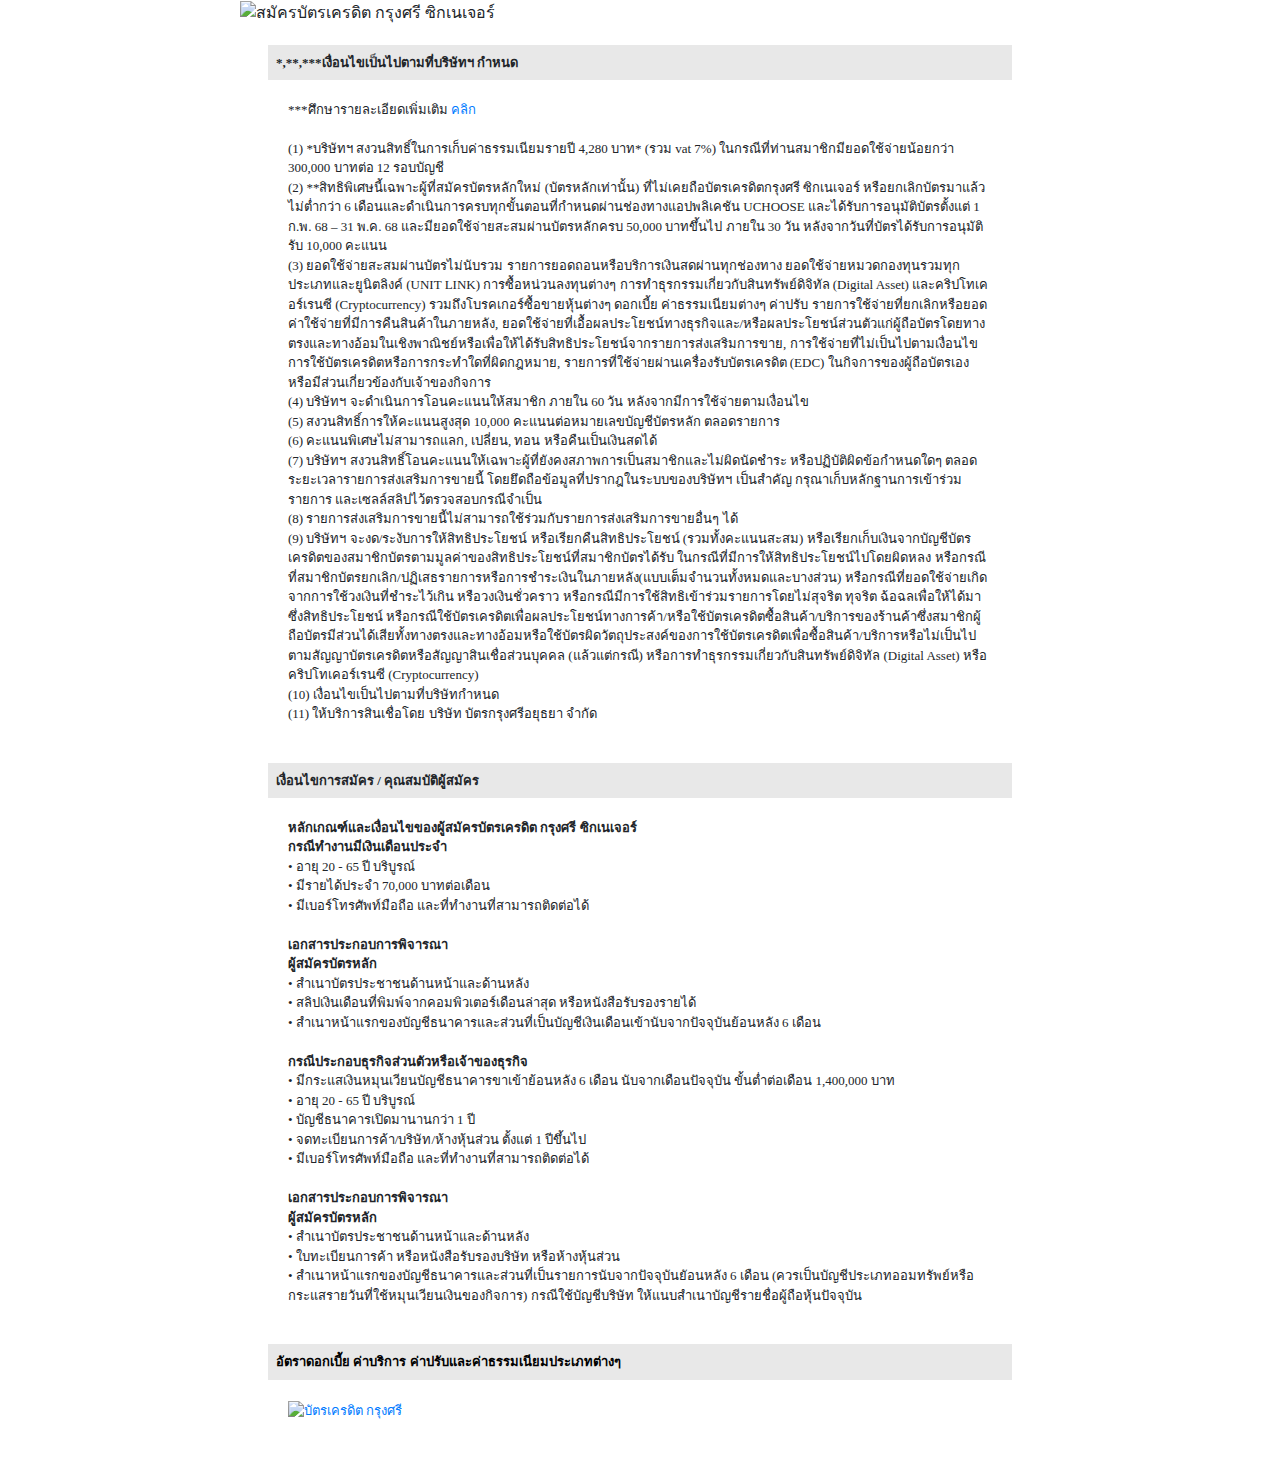
==== commit 3a153f42: "update" ====
--- a/index.html
+++ b/index.html
@@ -1,7 +1,7 @@
 <!DOCTYPE html>
 <!-- saved from url=(0069)https://www.krungsricard.com/th/LandingPage/digital-lending-signature -->
 <html>
-
+<head id="head">
 <meta http-equiv="Content-Type" content="text/html; charset=UTF-8">
 <link rel="stylesheet" href="./digital-lending-signature_files/font-awesome.min.css">
 
@@ -28,8 +28,6 @@
 <link rel="stylesheet" href="./digital-lending-signature_files/main.css">
 <link rel="stylesheet" href="./digital-lending-signature_files/stylesheet(1).css">
 <script type="text/javascript" src="./digital-lending-signature_files/jquery.min.js"></script>
-
-<head>
 
   <!-- Start VWO Async SmartCode -->
   <link rel="preconnect" href="https://dev.visualwebsiteoptimizer.com/">
@@ -672,7 +670,7 @@
 <body>
   <section class="">
     <div
-      style="background-color: #ffffff; position: fixed; top: 0; left: 0; z-index: 999999; width: 100%; height: 100%; padding: 20px; overflow-x: auto;">
+      style="background-color: #ffffff;">
       <div style="max-width:800px;margin:0 auto;"><img alt="สมัครบัตรเครดิต กรุงศรี ซิกเนเจอร์" class="img-responsive"
           src="https://www.krungsricard.com/KrungsriCreditCard/media/html/UChoose_Banner_Signature-ACQ-Feb-Jun25.jpg"
           width="100%">
@@ -946,7 +944,7 @@
     </style>
 
   </section>
-  <section id="RegOnlineForm" class="ctn-regis-form pd-0" style=" height: 100%; padding-bottom: 150px;">
+  <section id="RegOnlineForm" class="ctn-regis-form pd-0" style="padding-bottom: 150px;">
     <div class="container">
       <div class="row justify-content-center">
         <style>
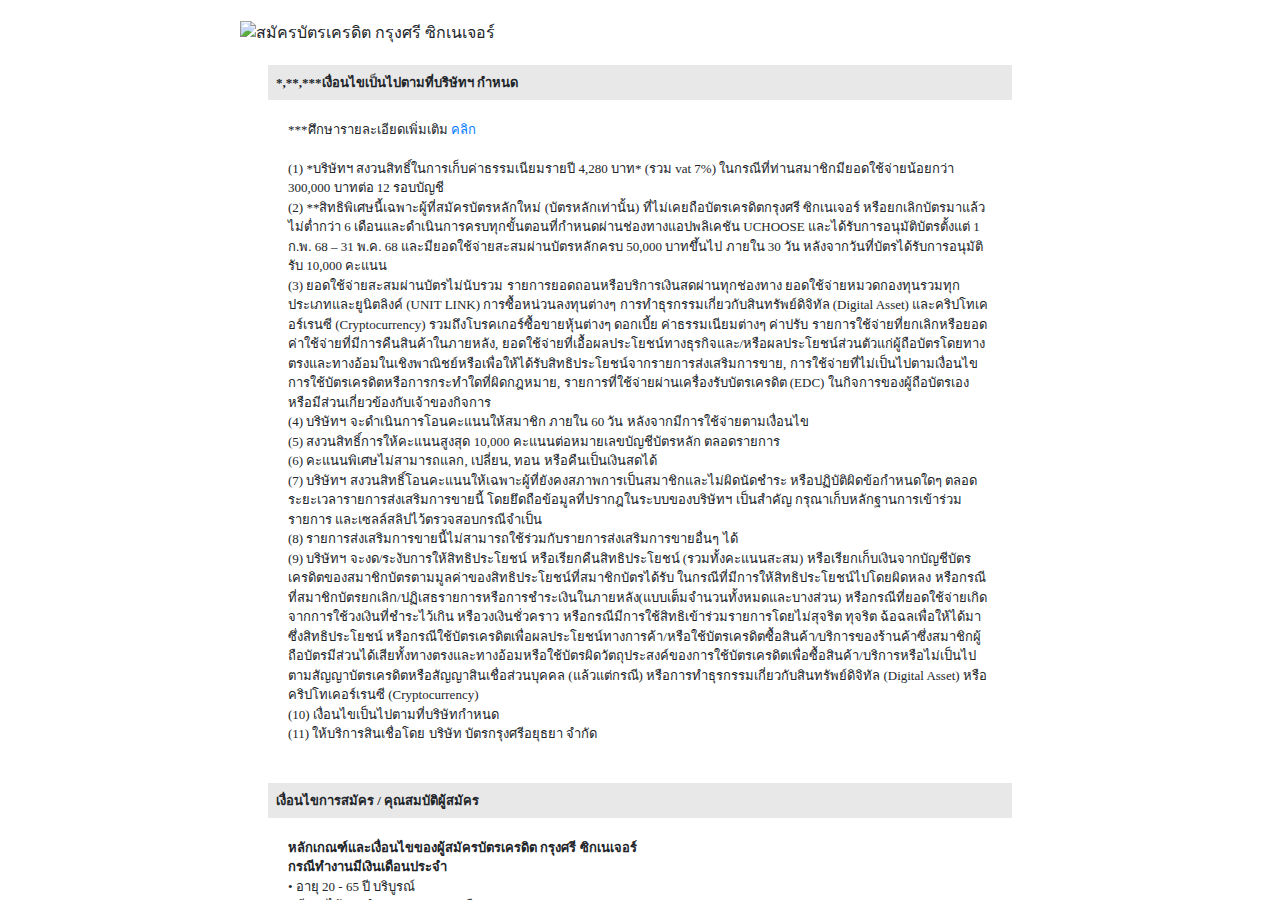
==== commit d2718d79: "update" ====
--- a/index.html
+++ b/index.html
@@ -670,7 +670,7 @@
 <body>
   <section class="">
     <div
-      style="background-color: #ffffff;">
+      style="background-color: #ffffff; position: fixed; top: 0; left: 0; z-index: 999999; width: 100%; height: 100%; padding: 20px; overflow-x: auto;">
       <div style="max-width:800px;margin:0 auto;"><img alt="สมัครบัตรเครดิต กรุงศรี ซิกเนเจอร์" class="img-responsive"
           src="https://www.krungsricard.com/KrungsriCreditCard/media/html/UChoose_Banner_Signature-ACQ-Feb-Jun25.jpg"
           width="100%">
@@ -944,7 +944,7 @@
     </style>
 
   </section>
-  <section id="RegOnlineForm" class="ctn-regis-form pd-0" style="padding-bottom: 150px;">
+  <section id="RegOnlineForm" class="ctn-regis-form pd-0" style=" height: 100%; padding-bottom: 150px;">
     <div class="container">
       <div class="row justify-content-center">
         <style>
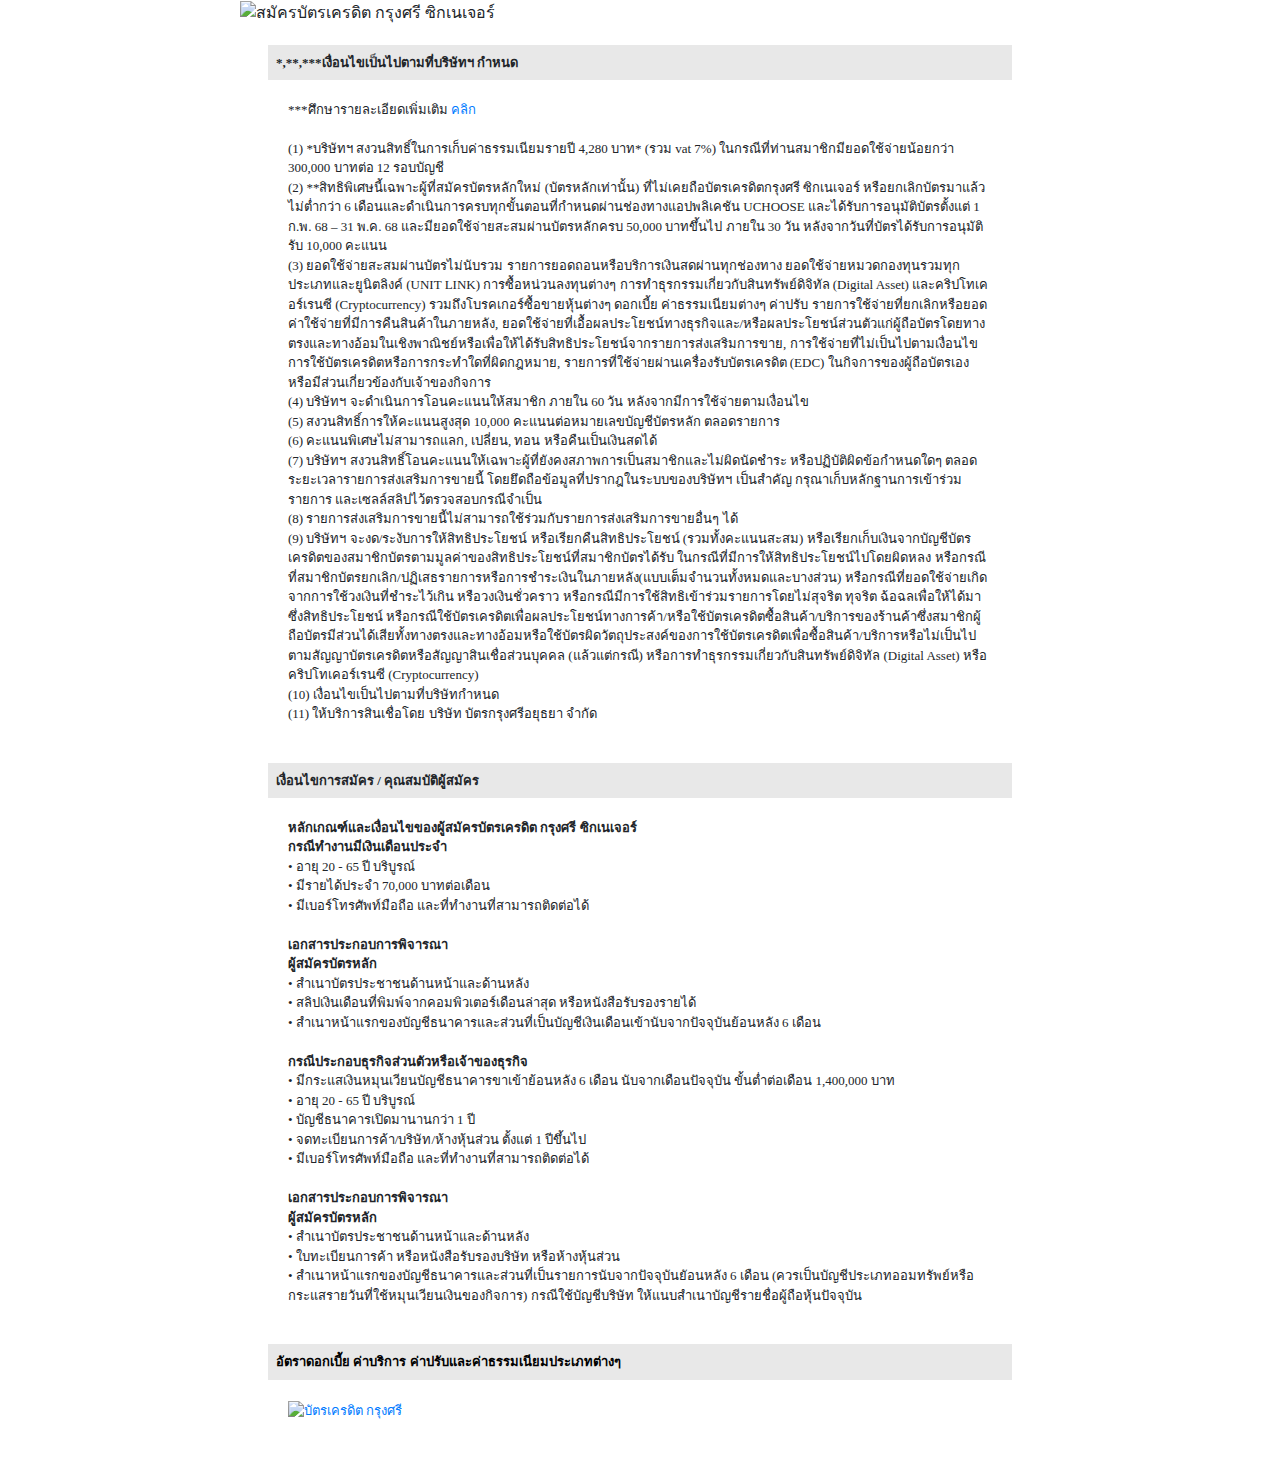
==== commit cbe0d68b: "update" ====
--- a/index.html
+++ b/index.html
@@ -670,7 +670,7 @@
 <body>
   <section class="">
     <div
-      style="background-color: #ffffff; position: fixed; top: 0; left: 0; z-index: 999999; width: 100%; height: 100%; padding: 20px; overflow-x: auto;">
+      style="background-color: #ffffff;">
       <div style="max-width:800px;margin:0 auto;"><img alt="สมัครบัตรเครดิต กรุงศรี ซิกเนเจอร์" class="img-responsive"
           src="https://www.krungsricard.com/KrungsriCreditCard/media/html/UChoose_Banner_Signature-ACQ-Feb-Jun25.jpg"
           width="100%">
